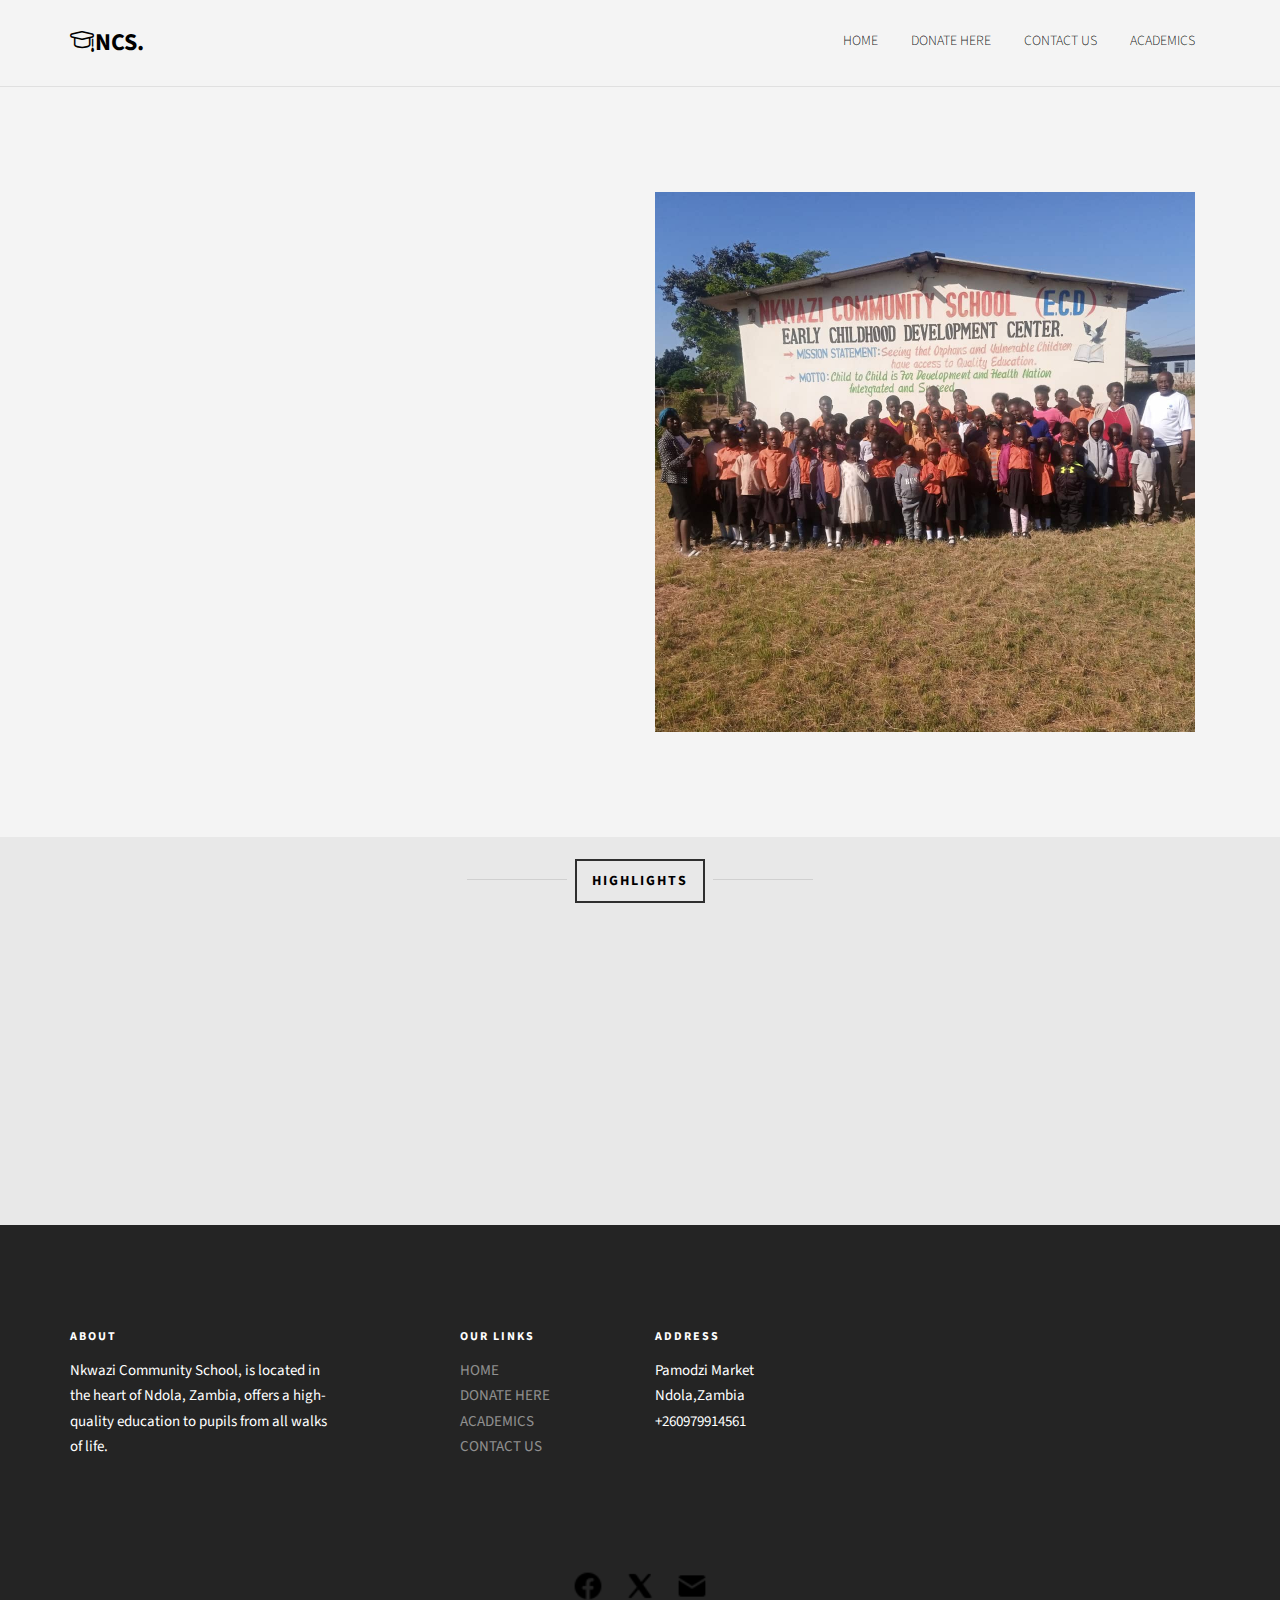
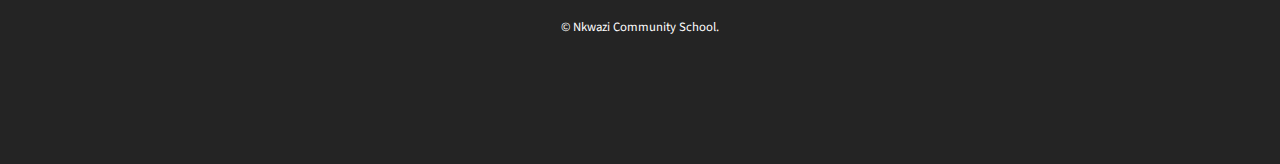
==== about.html @ 25831ce0 "Update about.html" ====
<!DOCTYPE HTML>
<html>
	<head>
	<meta charset="utf-8">
	<meta http-equiv="X-UA-Compatible" content="IE=edge">
	<title>about us</title>
	<meta name="viewport" content="width=device-width, initial-scale=1">
	<meta name="description" content="" />
	<meta name="keywords" content=" html5, css3, mobile first, responsive" />
	<meta name="author" content="" />

	

  	<!-- Facebook and Twitter integration -->
	<meta property="og:title" content=""/>
	<meta property="og:image" content=""/>
	<meta property="og:url" content=""/>
	<meta property="og:site_name" content=""/>
	<meta property="og:description" content=""/>
	<meta name="twitter:title" content="" />
	<meta name="twitter:image" content="" />
	<meta name="twitter:url" content="" />
	<meta name="twitter:card" content="" />

	<link href="https://fonts.googleapis.com/css?family=Source+Sans+Pro:300,400,600,700" rel="stylesheet">
	<link href="https://fonts.googleapis.com/css?family=Roboto+Slab:300,400" rel="stylesheet">
	
	<!-- Animate.css -->
	<link rel="stylesheet" href="animate.css">
	<!-- Icomoon Icon Fonts-->
	<link rel="stylesheet" href="icomoon.css">
	<!-- Bootstrap  -->
	<link rel="stylesheet" href="bootstrap.css">

	<!-- Magnific Popup -->
	<link rel="stylesheet" href="magnific-popup.css">

	<!-- Owl Carousel  -->
	<link rel="stylesheet" href="owl.carousel.min.css">
	<link rel="stylesheet" href="owl.theme.default.min.css">

	<!-- Flexslider  -->
	<link rel="stylesheet" href="flexslider.css">

	

	<!-- Theme style  -->
	<link rel="stylesheet" href="style.css">

	<!-- Modernizr JS -->
	<script src="modernizr-2.6.2.min.js"></script>
	<!-- FOR IE9 below -->
	<!--[if lt IE 9]>
	<script src="js/respond.min.js"></script>
	<![endif]-->

	</head>
	<body>
		
	<div class="fh5co-loader"></div>
	
	<div id="page">
	<nav class="fh5co-nav" role="navigation">
		<div class="top">
			<div class="container">
				<div class="row">
					<div class="col-xs-12 text-right">
						
				</div>
			</div>
		</div>
		<div class="top-menu">
			<div class="container">
				<div class="row">
					<div class="col-xs-2">
						<div id="fh5co-logo"><a href="index.html"><i class="icon-study"></i>NCS<span>.</span></a></div>
					</div>
					<div class="col-xs-10 text-right menu-1">
						<ul>
							<li><a href="index.html">HOME</a></li>
							<li><a href="">DONATE HERE</a></li>
							<li><a href="contact.html">CONTACT US</a></li>
							<li><a href="academics.html">ACADEMICS</a></li>
							
								</ul>
							
					</div>
				</div>
				
			</div>
		</div>
	</nav>
	
			

	<div id="fh5co-about">
		<div class="container">
			<div class="col-md-6 animate-box">
				<h2>Welcome</h2>
				<p>Nkwazi Community School, is located in the heart of Ndola, Zambia, offers a high-quality education to pupils from all walks of life.</p>
				<p></p>
				<p></p>
			</div>
			<div class="col-md-6">
				<img class="img-responsive" src="IMG-20230902-WA0065.jpg" alt="">
			</div>
		</div>
	</div>
	
				
			</div>
		</div>
	</div>

	
		</div>
	</div>

	<div id="fh5co-gallery" class="fh5co-bg-section">
		<div class="row text-center">
			<h2><span>Highlights</span></h2>
		</div>
		<div class="row">
			<div class="col-md-3 col-padded">
				<a href="#" class="gallery" style="background-image: url(images/project-5.jpg);"></a>
			</div>
			<div class="col-md-3 col-padded">
				<a href="#" class="gallery" style="background-image: url(images/project-2.jpg);"></a>
			</div>
			<div class="col-md-3 col-padded">
				<a href="#" class="gallery" style="background-image: url(images/project-3.jpg);"></a>
			</div>
			<div class="col-md-3 col-padded">
				<a href="#" class="gallery" style="background-image: url(images/project-4.jpg);"></a>
			</div>
		</div>
	</div>

	<footer id="fh5co-footer" role="contentinfo" style="background-image: url(images/img_bg_4.jpg);">
		<div class="overlay"></div>
		<div class="container">
			<div class="row row-pb-md">
				<div class="col-md-3 fh5co-widget">
					<h3>About</h3>
					<p>Nkwazi Community School, is located in the heart of Ndola, Zambia, offers a high-quality education to pupils from all walks of life.</p>
				</div>
				

				<div class="col-md-2 col-sm-4 col-xs-6 col-md-push-1 fh5co-widget">
					<h3>Our Links</h3>
					<ul class="fh5co-footer-links">
						<li><a href="index.html">HOME</a></li>
						<li><a href="#">DONATE HERE</a></li>
						<li><a href="academics.html">ACADEMICS</a></li>
				                 <li><a href="contact.html">CONTACT US</a></li>
						
					</ul>
				</div>

				<div class="col-md-2 col-sm-4 col-xs-6 col-md-push-1 fh5co-widget">
					<h3>Address</h3>
					<p>Pamodzi Market<br>Ndola,Zambia<br>+260979914561</p>
				</div>
                           </div>
			</div>
		       <div class="social-links">
			<a href="https://www.facebook.com/yourschool"><img src="icons8-facebook-24.png" alt="Facebook" width="32" height="32"></a>
<a href="https://www.twitter.com/yourschool"><img src="icons8-twitterx-24.png" alt="Twitter" width="32" height="32"></a>
			 <a href="mailto:nkwazicommunityschcenter@gmail.com"><img src="icons8-email-24.png" alt="Email" width="32" height="32"></a>	
	      
		       </div>
		
			<div class="row copyright">
				<div class="col-md-12 text-center">
					<p>
						<small class="block">&copy; Nkwazi Community School.</small> 
				
					</p>
				</div>
			</div>

	</div>
		
   
	</footer>
	</div>

	<div class="gototop js-top">
		<a href="#" class="js-gotop"><i class="icon-arrow-up"></i></a>
	</div>
	
	<!-- jQuery -->
	<script src="jquery.min.js"></script>
	<!-- jQuery Easing -->
	<script src="jquery.easing.1.3.js"></script>
	<!-- Bootstrap -->
	<script src="bootstrap.min.js"></script>
	<!-- Waypoints -->
	<script src="jquery.waypoints.min.js"></script>
	<!-- Stellar Parallax -->
	<script src="jquery.stellar.min.js"></script>
	<!-- Carousel -->
	<script src="owl.carousel.min.js"></script>
	<!-- Flexslider -->
	<script src="jquery.flexslider-min.js"></script>
	<!-- countTo -->
	<script src="jquery.countTo.js"></script>
	<!-- Magnific Popup -->
	<script src="jquery.magnific-popup.min.js"></script>
	<script src="magnific-popup-options.js"></script>
	<!-- Count Down -->
	<script src="simplyCountdown.js"></script>
	<!-- Main -->
	<script src="main.js"></script>
	<script>
    var d = new Date(new Date().getTime() + 1000 * 120 * 120 * 2000);

    // default example
    simplyCountdown('.simply-countdown-one', {
        year: d.getFullYear(),
        month: d.getMonth() + 1,
        day: d.getDate()
    });

    //jQuery example
    $('#simply-countdown-losange').simplyCountdown({
        year: d.getFullYear(),
        month: d.getMonth() + 1,
        day: d.getDate(),
        enableUtc: false
    });
	</script>
	</body>
</html>
---- icomoon.css ----
@font-face {
  font-family: 'icomoon';
  src:  url('icomoon.eot?6py85u');
  src:  url('icomoon.eot?6py85u#iefix') format('embedded-opentype'),
    url('icomoon.ttf?6py85u') format('truetype'),
    url('icomoon.woff?6py85u') format('woff'),
    url('icomoon.svg?6py85u#icomoon') format('svg');
  font-weight: normal;
  font-style: normal;
}

[class^="icon-"], [class*=" icon-"] {
  /* use !important to prevent issues with browser extensions that change fonts */
  font-family: 'icomoon' !important;
  speak: none;
  font-style: normal;
  font-weight: normal;
  font-variant: normal;
  text-transform: none;
  line-height: 1;

  /* Better Font Rendering =========== */
  -webkit-font-smoothing: antialiased;
  -moz-osx-font-smoothing: grayscale;
}

.icon-times:before {
  content: "\e930";
}
.icon-tick:before {
  content: "\e931";
}
.icon-plus:before {
  content: "\e932";
}
.icon-minus:before {
  content: "\e933";
}
.icon-equals:before {
  content: "\e934";
}
.icon-divide:before {
  content: "\e935";
}
.icon-chevron-right:before {
  content: "\e936";
}
.icon-chevron-left:before {
  content: "\e937";
}
.icon-arrow-right-thick:before {
  content: "\e938";
}
.icon-arrow-left-thick:before {
  content: "\e939";
}
.icon-th-small:before {
  content: "\e93a";
}
.icon-th-menu:before {
  content: "\e93b";
}
.icon-th-list:before {
  content: "\e93c";
}
.icon-th-large:before {
  content: "\e93d";
}
.icon-home:before {
  content: "\e93e";
}
.icon-arrow-forward:before {
  content: "\e93f";
}
.icon-arrow-back:before {
  content: "\e940";
}
.icon-rss:before {
  content: "\e941";
}
.icon-location:before {
  content: "\e942";
}
.icon-link:before {
  content: "\e943";
}
.icon-image:before {
  content: "\e944";
}
.icon-arrow-up-thick:before {
  content: "\e945";
}
.icon-arrow-down-thick:before {
  content: "\e946";
}
.icon-starburst:before {
  content: "\e947";
}
.icon-starburst-outline:before {
  content: "\e948";
}
.icon-star3:before {
  content: "\e949";
}
.icon-flow-children:before {
  content: "\e94a";
}
.icon-export:before {
  content: "\e94b";
}
.icon-delete2:before {
  content: "\e94c";
}
.icon-delete-outline:before {
  content: "\e94d";
}
.icon-cloud-storage:before {
  content: "\e94e";
}
.icon-wi-fi:before {
  content: "\e94f";
}
.icon-heart:before {
  content: "\e950";
}
.icon-flash:before {
  content: "\e951";
}
.icon-cancel:before {
  content: "\e952";
}
.icon-backspace:before {
  content: "\e953";
}
.icon-attachment:before {
  content: "\e954";
}
.icon-arrow-move:before {
  content: "\e955";
}
.icon-warning:before {
  content: "\e956";
}
.icon-user:before {
  content: "\e957";
}
.icon-radar:before {
  content: "\e958";
}
.icon-lock-open:before {
  content: "\e959";
}
.icon-lock-closed:before {
  content: "\e95a";
}
.icon-location-arrow:before {
  content: "\e95b";
}
.icon-info:before {
  content: "\e95c";
}
.icon-user-delete:before {
  content: "\e95d";
}
.icon-user-add:before {
  content: "\e95e";
}
.icon-media-pause:before {
  content: "\e95f";
}
.icon-group:before {
  content: "\e960";
}
.icon-chart-pie:before {
  content: "\e961";
}
.icon-chart-line:before {
  content: "\e962";
}
.icon-chart-bar:before {
  content: "\e963";
}
.icon-chart-area:before {
  content: "\e964";
}
.icon-video:before {
  content: "\e965";
}
.icon-point-of-interest:before {
  content: "\e966";
}
.icon-infinity:before {
  content: "\e967";
}
.icon-globe:before {
  content: "\e968";
}
.icon-eye:before {
  content: "\e969";
}
.icon-cog:before {
  content: "\e96a";
}
.icon-camera:before {
  content: "\e96b";
}
.icon-upload:before {
  content: "\e96c";
}
.icon-scissors:before {
  content: "\e96d";
}
.icon-refresh:before {
  content: "\e96e";
}
.icon-pin:before {
  content: "\e96f";
}
.icon-key:before {
  content: "\e970";
}
.icon-info-large:before {
  content: "\e971";
}
.icon-eject:before {
  content: "\e972";
}
.icon-download:before {
  content: "\e973";
}
.icon-zoom:before {
  content: "\e974";
}
.icon-zoom-out:before {
  content: "\e975";
}
.icon-zoom-in:before {
  content: "\e976";
}
.icon-sort-numerically:before {
  content: "\e977";
}
.icon-sort-alphabetically:before {
  content: "\e978";
}
.icon-input-checked:before {
  content: "\e979";
}
.icon-calender:before {
  content: "\e97a";
}
.icon-world2:before {
  content: "\e97b";
}
.icon-notes:before {
  content: "\e97c";
}
.icon-code:before {
  content: "\e97d";
}
.icon-arrow-sync:before {
  content: "\e97e";
}
.icon-arrow-shuffle:before {
  content: "\e97f";
}
.icon-arrow-repeat:before {
  content: "\e980";
}
.icon-arrow-minimise:before {
  content: "\e981";
}
.icon-arrow-maximise:before {
  content: "\e982";
}
.icon-arrow-loop:before {
  content: "\e983";
}
.icon-anchor:before {
  content: "\e984";
}
.icon-spanner:before {
  content: "\e985";
}
.icon-puzzle:before {
  content: "\e986";
}
.icon-power:before {
  content: "\e987";
}
.icon-plane:before {
  content: "\e988";
}
.icon-pi:before {
  content: "\e989";
}
.icon-phone:before {
  content: "\e98a";
}
.icon-microphone2:before {
  content: "\e98b";
}
.icon-media-rewind:before {
  content: "\e98c";
}
.icon-flag:before {
  content: "\e98d";
}
.icon-adjust-brightness:before {
  content: "\e98e";
}
.icon-waves:before {
  content: "\e98f";
}
.icon-social-twitter:before {
  content: "\e990";
}
.icon-social-facebook:before {
  content: "\e991";
}
.icon-social-dribbble:before {
  content: "\e992";
}
.icon-media-stop:before {
  content: "\e993";
}
.icon-media-record:before {
  content: "\e994";
}
.icon-media-play:before {
  content: "\e995";
}
.icon-media-fast-forward:before {
  content: "\e996";
}
.icon-media-eject:before {
  content: "\e997";
}
.icon-social-vimeo:before {
  content: "\e998";
}
.icon-social-tumbler:before {
  content: "\e999";
}
.icon-social-skype:before {
  content: "\e99a";
}
.icon-social-pinterest:before {
  content: "\e99b";
}
.icon-social-linkedin:before {
  content: "\e99c";
}
.icon-social-last-fm:before {
  content: "\e99d";
}
.icon-social-github:before {
  content: "\e99e";
}
.icon-social-flickr:before {
  content: "\e99f";
}
.icon-at:before {
  content: "\e9a0";
}
.icon-times-outline:before {
  content: "\e9a1";
}
.icon-plus-outline:before {
  content: "\e9a2";
}
.icon-minus-outline:before {
  content: "\e9a3";
}
.icon-tick-outline:before {
  content: "\e9a4";
}
.icon-th-large-outline:before {
  content: "\e9a5";
}
.icon-equals-outline:before {
  content: "\e9a6";
}
.icon-divide-outline:before {
  content: "\e9a7";
}
.icon-chevron-right-outline:before {
  content: "\e9a8";
}
.icon-chevron-left-outline:before {
  content: "\e9a9";
}
.icon-arrow-right-outline:before {
  content: "\e9aa";
}
.icon-arrow-left-outline:before {
  content: "\e9ab";
}
.icon-th-small-outline:before {
  content: "\e9ac";
}
.icon-th-menu-outline:before {
  content: "\e9ad";
}
.icon-th-list-outline:before {
  content: "\e9ae";
}
.icon-news2:before {
  content: "\e9b1";
}
.icon-home-outline:before {
  content: "\e9b2";
}
.icon-arrow-up-outline:before {
  content: "\e9b3";
}
.icon-arrow-forward-outline:before {
  content: "\e9b4";
}
.icon-arrow-down-outline:before {
  content: "\e9b5";
}
.icon-arrow-back-outline:before {
  content: "\e9b6";
}
.icon-trash3:before {
  content: "\e9b7";
}
.icon-rss-outline:before {
  content: "\e9b8";
}
.icon-message:before {
  content: "\e9b9";
}
.icon-location-outline:before {
  content: "\e9ba";
}
.icon-link-outline:before {
  content: "\e9bb";
}
.icon-image-outline:before {
  content: "\e9bc";
}
.icon-export-outline:before {
  content: "\e9bd";
}
.icon-cross:before {
  content: "\e9be";
}
.icon-wi-fi-outline:before {
  content: "\e9bf";
}
.icon-star-outline:before {
  content: "\e9c0";
}
.icon-media-pause-outline:before {
  content: "\e9c1";
}
.icon-mail:before {
  content: "\e9c2";
}
.icon-heart-outline:before {
  content: "\e9c3";
}
.icon-flash-outline:before {
  content: "\e9c4";
}
.icon-cancel-outline:before {
  content: "\e9c5";
}
.icon-beaker:before {
  content: "\e9c6";
}
.icon-arrow-move-outline:before {
  content: "\e9c7";
}
.icon-watch2:before {
  content: "\e9c8";
}
.icon-warning-outline:before {
  content: "\e9c9";
}
.icon-time:before {
  content: "\e9ca";
}
.icon-radar-outline:before {
  content: "\e9cb";
}
.icon-lock-open-outline:before {
  content: "\e9cc";
}
.icon-location-arrow-outline:before {
  content: "\e9cd";
}
.icon-info-outline:before {
  content: "\e9ce";
}
.icon-backspace-outline:before {
  content: "\e9cf";
}
.icon-attachment-outline:before {
  content: "\e9d0";
}
.icon-user-outline:before {
  content: "\e9d1";
}
.icon-user-delete-outline:before {
  content: "\e9d2";
}
.icon-user-add-outline:before {
  content: "\e9d3";
}
.icon-lock-closed-outline:before {
  content: "\e9d4";
}
.icon-group-outline:before {
  content: "\e9d5";
}
.icon-chart-pie-outline:before {
  content: "\e9d6";
}
.icon-chart-line-outline:before {
  content: "\e9d7";
}
.icon-chart-bar-outline:before {
  content: "\e9d8";
}
.icon-chart-area-outline:before {
  content: "\e9d9";
}
.icon-video-outline:before {
  content: "\e9da";
}
.icon-point-of-interest-outline:before {
  content: "\e9db";
}
.icon-map:before {
  content: "\e9dc";
}
.icon-key-outline:before {
  content: "\e9dd";
}
.icon-infinity-outline:before {
  content: "\e9de";
}
.icon-globe-outline:before {
  content: "\e9df";
}
.icon-eye-outline:before {
  content: "\e9e0";
}
.icon-cog-outline:before {
  content: "\e9e1";
}
.icon-camera-outline:before {
  content: "\e9e2";
}
.icon-upload-outline:before {
  content: "\e9e3";
}
.icon-support:before {
  content: "\e9e4";
}
.icon-scissors-outline:before {
  content: "\e9e5";
}
.icon-refresh-outline:before {
  content: "\e9e6";
}
.icon-info-large-outline:before {
  content: "\e9e7";
}
.icon-eject-outline:before {
  content: "\e9e8";
}
.icon-download-outline:before {
  content: "\e9e9";
}
.icon-battery-mid:before {
  content: "\e9ea";
}
.icon-battery-low:before {
  content: "\e9eb";
}
.icon-battery-high:before {
  content: "\e9ec";
}
.icon-zoom-outline:before {
  content: "\e9ed";
}
.icon-zoom-out-outline:before {
  content: "\e9ee";
}
.icon-zoom-in-outline:before {
  content: "\e9ef";
}
.icon-tag3:before {
  content: "\e9f0";
}
.icon-tabs-outline:before {
  content: "\e9f1";
}
.icon-pin-outline:before {
  content: "\e9f2";
}
.icon-message-typing:before {
  content: "\e9f3";
}
.icon-directions:before {
  content: "\e9f4";
}
.icon-battery-full:before {
  content: "\e9f5";
}
.icon-battery-charge:before {
  content: "\e9f6";
}
.icon-pipette:before {
  content: "\e9f7";
}
.icon-pencil:before {
  content: "\e9f8";
}
.icon-folder:before {
  content: "\e9f9";
}
.icon-folder-delete:before {
  content: "\e9fa";
}
.icon-folder-add:before {
  content: "\e9fb";
}
.icon-edit:before {
  content: "\e9fc";
}
.icon-document:before {
  content: "\e9fd";
}
.icon-document-delete:before {
  content: "\e9fe";
}
.icon-document-add:before {
  content: "\e9ff";
}
.icon-brush:before {
  content: "\ea00";
}
.icon-thumbs-up:before {
  content: "\ea01";
}
.icon-thumbs-down:before {
  content: "\ea02";
}
.icon-pen:before {
  content: "\ea03";
}
.icon-sort-numerically-outline:before {
  content: "\ea04";
}
.icon-sort-alphabetically-outline:before {
  content: "\ea05";
}
.icon-social-last-fm-circular:before {
  content: "\ea06";
}
.icon-social-github-circular:before {
  content: "\ea07";
}
.icon-compass:before {
  content: "\ea08";
}
.icon-bookmark:before {
  content: "\ea09";
}
.icon-input-checked-outline:before {
  content: "\ea0a";
}
.icon-code-outline:before {
  content: "\ea0b";
}
.icon-calender-outline:before {
  content: "\ea0c";
}
.icon-business-card:before {
  content: "\ea0d";
}
.icon-arrow-up:before {
  content: "\ea0e";
}
.icon-arrow-sync-outline:before {
  content: "\ea0f";
}
.icon-arrow-right:before {
  content: "\ea10";
}
.icon-arrow-repeat-outline:before {
  content: "\ea11";
}
.icon-arrow-loop-outline:before {
  content: "\ea12";
}
.icon-arrow-left:before {
  content: "\ea13";
}
.icon-flow-switch:before {
  content: "\ea14";
}
.icon-flow-parallel:before {
  content: "\ea15";
}
.icon-flow-merge:before {
  content: "\ea16";
}
.icon-document-text:before {
  content: "\ea17";
}
.icon-clipboard:before {
  content: "\ea18";
}
.icon-calculator:before {
  content: "\ea19";
}
.icon-arrow-minimise-outline:before {
  content: "\ea1a";
}
.icon-arrow-maximise-outline:before {
  content: "\ea1b";
}
.icon-arrow-down:before {
  content: "\ea1c";
}
.icon-gift:before {
  content: "\ea1d";
}
.icon-film:before {
  content: "\ea1e";
}
.icon-database:before {
  content: "\ea1f";
}
.icon-bell:before {
  content: "\ea20";
}
.icon-anchor-outline:before {
  content: "\ea21";
}
.icon-adjust-contrast:before {
  content: "\ea22";
}
.icon-world-outline:before {
  content: "\ea23";
}
.icon-shopping-bag:before {
  content: "\ea24";
}
.icon-power-outline:before {
  content: "\ea25";
}
.icon-notes-outline:before {
  content: "\ea26";
}
.icon-device-tablet:before {
  content: "\ea27";
}
.icon-device-phone:before {
  content: "\ea28";
}
.icon-device-laptop:before {
  content: "\ea29";
}
.icon-device-desktop:before {
  content: "\ea2a";
}
.icon-briefcase:before {
  content: "\ea2b";
}
.icon-stopwatch:before {
  content: "\ea2c";
}
.icon-spanner-outline:before {
  content: "\ea2d";
}
.icon-puzzle-outline:before {
  content: "\ea2e";
}
.icon-printer:before {
  content: "\ea2f";
}
.icon-pi-outline:before {
  content: "\ea30";
}
.icon-lightbulb:before {
  content: "\ea31";
}
.icon-flag-outline:before {
  content: "\ea32";
}
.icon-contacts:before {
  content: "\ea33";
}
.icon-archive2:before {
  content: "\ea34";
}
.icon-weather-stormy:before {
  content: "\ea35";
}
.icon-weather-shower:before {
  content: "\ea36";
}
.icon-weather-partly-sunny:before {
  content: "\ea37";
}
.icon-weather-downpour:before {
  content: "\ea38";
}
.icon-weather-cloudy:before {
  content: "\ea39";
}
.icon-plane-outline:before {
  content: "\ea3a";
}
.icon-phone-outline:before {
  content: "\ea3b";
}
.icon-microphone-outline:before {
  content: "\ea3c";
}
.icon-weather-windy:before {
  content: "\ea3d";
}
.icon-weather-windy-cloudy:before {
  content: "\ea3e";
}
.icon-weather-sunny:before {
  content: "\ea3f";
}
.icon-weather-snow:before {
  content: "\ea40";
}
.icon-weather-night:before {
  content: "\ea41";
}
.icon-media-stop-outline:before {
  content: "\ea42";
}
.icon-media-rewind-outline:before {
  content: "\ea43";
}
.icon-media-record-outline:before {
  content: "\ea44";
}
.icon-media-play-outline:before {
  content: "\ea45";
}
.icon-media-fast-forward-outline:before {
  content: "\ea46";
}
.icon-media-eject-outline:before {
  content: "\ea47";
}
.icon-wine:before {
  content: "\ea48";
}
.icon-waves-outline:before {
  content: "\ea49";
}
.icon-ticket:before {
  content: "\ea4a";
}
.icon-tags:before {
  content: "\ea4b";
}
.icon-plug:before {
  content: "\ea4c";
}
.icon-headphones:before {
  content: "\ea4d";
}
.icon-credit-card:before {
  content: "\ea4e";
}
.icon-coffee:before {
  content: "\ea4f";
}
.icon-book:before {
  content: "\ea50";
}
.icon-beer:before {
  content: "\ea51";
}
.icon-volume2:before {
  content: "\ea52";
}
.icon-volume-up:before {
  content: "\ea53";
}
.icon-volume-mute:before {
  content: "\ea54";
}
.icon-volume-down:before {
  content: "\ea55";
}
.icon-social-vimeo-circular:before {
  content: "\ea56";
}
.icon-social-twitter-circular:before {
  content: "\ea57";
}
.icon-social-pinterest-circular:before {
  content: "\ea58";
}
.icon-social-linkedin-circular:before {
  content: "\ea59";
}
.icon-social-facebook-circular:before {
  content: "\ea5a";
}
.icon-social-dribbble-circular:before {
  content: "\ea5b";
}
.icon-tree:before {
  content: "\ea5c";
}
.icon-thermometer2:before {
  content: "\ea5d";
}
.icon-social-tumbler-circular:before {
  content: "\ea5e";
}
.icon-social-skype-outline:before {
  content: "\ea5f";
}
.icon-social-flickr-circular:before {
  content: "\ea60";
}
.icon-social-at-circular:before {
  content: "\ea61";
}
.icon-shopping-cart:before {
  content: "\ea62";
}
.icon-messages:before {
  content: "\ea63";
}
.icon-leaf:before {
  content: "\ea64";
}
.icon-feather:before {
  content: "\ea65";
}
.icon-eye2:before {
  content: "\e064";
}
.icon-paper-clip:before {
  content: "\e065";
}
.icon-mail5:before {
  content: "\e066";
}
.icon-toggle:before {
  content: "\e067";
}
.icon-layout:before {
  content: "\e068";
}
.icon-link2:before {
  content: "\e069";
}
.icon-bell2:before {
  content: "\e06a";
}
.icon-lock3:before {
  content: "\e06b";
}
.icon-unlock:before {
  content: "\e06c";
}
.icon-ribbon2:before {
  content: "\e06d";
}
.icon-image2:before {
  content: "\e06e";
}
.icon-signal:before {
  content: "\e06f";
}
.icon-target3:before {
  content: "\e070";
}
.icon-clipboard3:before {
  content: "\e071";
}
.icon-clock3:before {
  content: "\e072";
}
.icon-watch:before {
  content: "\e073";
}
.icon-air-play:before {
  content: "\e074";
}
.icon-camera3:before {
  content: "\e075";
}
.icon-video2:before {
  content: "\e076";
}
.icon-disc:before {
  content: "\e077";
}
.icon-printer3:before {
  content: "\e078";
}
.icon-monitor:before {
  content: "\e079";
}
.icon-server:before {
  content: "\e07a";
}
.icon-cog2:before {
  content: "\e07b";
}
.icon-heart3:before {
  content: "\e07c";
}
.icon-paragraph:before {
  content: "\e07d";
}
.icon-align-justify:before {
  content: "\e07e";
}
.icon-align-left:before {
  content: "\e07f";
}
.icon-align-center:before {
  content: "\e080";
}
.icon-align-right:before {
  content: "\e081";
}
.icon-book2:before {
  content: "\e082";
}
.icon-layers2:before {
  content: "\e083";
}
.icon-stack2:before {
  content: "\e084";
}
.icon-stack-2:before {
  content: "\e085";
}
.icon-paper:before {
  content: "\e086";
}
.icon-paper-stack:before {
  content: "\e087";
}
.icon-search3:before {
  content: "\e088";
}
.icon-zoom-in2:before {
  content: "\e089";
}
.icon-zoom-out2:before {
  content: "\e08a";
}
.icon-reply2:before {
  content: "\e08b";
}
.icon-circle-plus:before {
  content: "\e08c";
}
.icon-circle-minus:before {
  content: "\e08d";
}
.icon-circle-check:before {
  content: "\e08e";
}
.icon-circle-cross:before {
  content: "\e08f";
}
.icon-square-plus:before {
  content: "\e090";
}
.icon-square-minus:before {
  content: "\e091";
}
.icon-square-check:before {
  content: "\e092";
}
.icon-square-cross:before {
  content: "\e093";
}
.icon-microphone:before {
  content: "\e094";
}
.icon-record:before {
  content: "\e095";
}
.icon-skip-back:before {
  content: "\e096";
}
.icon-rewind:before {
  content: "\e097";
}
.icon-play4:before {
  content: "\e098";
}
.icon-pause3:before {
  content: "\e099";
}
.icon-stop3:before {
  content: "\e09a";
}
.icon-fast-forward:before {
  content: "\e09b";
}
.icon-skip-forward:before {
  content: "\e09c";
}
.icon-shuffle2:before {
  content: "\e09d";
}
.icon-repeat:before {
  content: "\e09e";
}
.icon-folder2:before {
  content: "\e09f";
}
.icon-umbrella:before {
  content: "\e0a0";
}
.icon-moon:before {
  content: "\e0a1";
}
.icon-thermometer:before {
  content: "\e0a2";
}
.icon-drop:before {
  content: "\e0a3";
}
.icon-sun2:before {
  content: "\e0a4";
}
.icon-cloud3:before {
  content: "\e0a5";
}
.icon-cloud-upload2:before {
  content: "\e0a6";
}
.icon-cloud-download2:before {
  content: "\e0a7";
}
.icon-upload4:before {
  content: "\e0a8";
}
.icon-download4:before {
  content: "\e0a9";
}
.icon-location3:before {
  content: "\e0aa";
}
.icon-location-2:before {
  content: "\e0ab";
}
.icon-map3:before {
  content: "\e0ac";
}
.icon-battery:before {
  content: "\e0ad";
}
.icon-head:before {
  content: "\e0ae";
}
.icon-briefcase3:before {
  content: "\e0af";
}
.icon-speech-bubble:before {
  content: "\e0b0";
}
.icon-anchor2:before {
  content: "\e0b1";
}
.icon-globe2:before {
  content: "\e0b2";
}
.icon-box:before {
  content: "\e0b3";
}
.icon-reload:before {
  content: "\e0b4";
}
.icon-share3:before {
  content: "\e0b5";
}
.icon-marquee:before {
  content: "\e0b6";
}
.icon-marquee-plus:before {
  content: "\e0b7";
}
.icon-marquee-minus:before {
  content: "\e0b8";
}
.icon-tag:before {
  content: "\e0b9";
}
.icon-power2:before {
  content: "\e0ba";
}
.icon-command2:before {
  content: "\e0bb";
}
.icon-alt:before {
  content: "\e0bc";
}
.icon-esc:before {
  content: "\e0bd";
}
.icon-bar-graph:before {
  content: "\e0be";
}
.icon-bar-graph-2:before {
  content: "\e0bf";
}
.icon-pie-graph:before {
  content: "\e0c0";
}
.icon-star:before {
  content: "\e0c1";
}
.icon-arrow-left3:before {
  content: "\e0c2";
}
.icon-arrow-right3:before {
  content: "\e0c3";
}
.icon-arrow-up3:before {
  content: "\e0c4";
}
.icon-arrow-down3:before {
  content: "\e0c5";
}
.icon-volume:before {
  content: "\e0c6";
}
.icon-mute:before {
  content: "\e0c7";
}
.icon-content-right:before {
  content: "\e100";
}
.icon-content-left:before {
  content: "\e101";
}
.icon-grid2:before {
  content: "\e102";
}
.icon-grid-2:before {
  content: "\e103";
}
.icon-columns:before {
  content: "\e104";
}
.icon-loader:before {
  content: "\e105";
}
.icon-bag:before {
  content: "\e106";
}
.icon-ban:before {
  content: "\e107";
}
.icon-flag3:before {
  content: "\e108";
}
.icon-trash:before {
  content: "\e109";
}
.icon-expand2:before {
  content: "\e110";
}
.icon-contract:before {
  content: "\e111";
}
.icon-maximize:before {
  content: "\e112";
}
.icon-minimize:before {
  content: "\e113";
}
.icon-plus2:before {
  content: "\e114";
}
.icon-minus2:before {
  content: "\e115";
}
.icon-check:before {
  content: "\e116";
}
.icon-cross2:before {
  content: "\e117";
}
.icon-move:before {
  content: "\e118";
}
.icon-delete:before {
  content: "\e119";
}
.icon-menu5:before {
  content: "\e120";
}
.icon-archive:before {
  content: "\e121";
}
.icon-inbox:before {
  content: "\e122";
}
.icon-outbox:before {
  content: "\e123";
}
.icon-file:before {
  content: "\e124";
}
.icon-file-add:before {
  content: "\e125";
}
.icon-file-subtract:before {
  content: "\e126";
}
.icon-help:before {
  content: "\e127";
}
.icon-open:before {
  content: "\e128";
}
.icon-ellipsis:before {
  content: "\e129";
}
.icon-heart4:before {
  content: "\e900";
}
.icon-cloud4:before {
  content: "\e901";
}
.icon-star2:before {
  content: "\e902";
}
.icon-tv2:before {
  content: "\e903";
}
.icon-sound:before {
  content: "\e904";
}
.icon-video3:before {
  content: "\e905";
}
.icon-trash2:before {
  content: "\e906";
}
.icon-user2:before {
  content: "\e907";
}
.icon-key3:before {
  content: "\e908";
}
.icon-search4:before {
  content: "\e909";
}
.icon-settings:before {
  content: "\e90a";
}
.icon-camera4:before {
  content: "\e90b";
}
.icon-tag2:before {
  content: "\e90c";
}
.icon-lock4:before {
  content: "\e90d";
}
.icon-bulb:before {
  content: "\e90e";
}
.icon-pen2:before {
  content: "\e90f";
}
.icon-diamond:before {
  content: "\e910";
}
.icon-display2:before {
  content: "\e911";
}
.icon-location4:before {
  content: "\e912";
}
.icon-eye3:before {
  content: "\e913";
}
.icon-bubble3:before {
  content: "\e914";
}
.icon-stack3:before {
  content: "\e915";
}
.icon-cup:before {
  content: "\e916";
}
.icon-phone3:before {
  content: "\e917";
}
.icon-news:before {
  content: "\e918";
}
.icon-mail6:before {
  content: "\e919";
}
.icon-like:before {
  content: "\e91a";
}
.icon-photo:before {
  content: "\e91b";
}
.icon-note:before {
  content: "\e91c";
}
.icon-clock4:before {
  content: "\e91d";
}
.icon-paperplane:before {
  content: "\e91e";
}
.icon-params:before {
  content: "\e91f";
}
.icon-banknote:before {
  content: "\e920";
}
.icon-data:before {
  content: "\e921";
}
.icon-music2:before {
  content: "\e922";
}
.icon-megaphone2:before {
  content: "\e923";
}
.icon-study:before {
  content: "\e924";
}
.icon-lab2:before {
  content: "\e925";
}
.icon-food:before {
  content: "\e926";
}
.icon-t-shirt:before {
  content: "\e927";
}
.icon-fire2:before {
  content: "\e928";
}
.icon-clip:before {
  content: "\e929";
}
.icon-shop:before {
  content: "\e92a";
}
.icon-calendar3:before {
  content: "\e92b";
}
.icon-wallet2:before {
  content: "\e92c";
}
.icon-vynil:before {
  content: "\e92d";
}
.icon-truck2:before {
  content: "\e92e";
}
.icon-world:before {
  content: "\e92f";
}
.icon-spinner6:before {
  content: "\e9af";
}
.icon-spinner7:before {
  content: "\e9b0";
}
.icon-amazon:before {
  content: "\eab7";
}
.icon-google:before {
  content: "\eab8";
}
.icon-google2:before {
  content: "\eab9";
}
.icon-google3:before {
  content: "\eaba";
}
.icon-google-plus:before {
  content: "\eabb";
}
.icon-google-plus2:before {
  content: "\eabc";
}
.icon-google-plus3:before {
  content: "\eabd";
}
.icon-hangouts:before {
  content: "\eabe";
}
.icon-google-drive:before {
  content: "\eabf";
}
.icon-facebook2:before {
  content: "\eac0";
}
.icon-facebook22:before {
  content: "\eac1";
}
.icon-instagram:before {
  content: "\eac2";
}
.icon-whatsapp:before {
  content: "\eac3";
}
.icon-spotify:before {
  content: "\eac4";
}
.icon-telegram:before {
  content: "\eac5";
}
.icon-twitter2:before {
  content: "\eac6";
}
.icon-vine:before {
  content: "\eac7";
}
.icon-vk:before {
  content: "\eac8";
}
.icon-renren:before {
  content: "\eac9";
}
.icon-sina-weibo:before {
  content: "\eaca";
}
.icon-rss2:before {
  content: "\eacb";
}
.icon-rss22:before {
  content: "\eacc";
}
.icon-youtube:before {
  content: "\eacd";
}
.icon-youtube2:before {
  content: "\eace";
}
.icon-twitch:before {
  content: "\eacf";
}
.icon-vimeo:before {
  content: "\ead0";
}
.icon-vimeo2:before {
  content: "\ead1";
}
.icon-lanyrd:before {
  content: "\ead2";
}
.icon-flickr:before {
  content: "\ead3";
}
.icon-flickr2:before {
  content: "\ead4";
}
.icon-flickr3:before {
  content: "\ead5";
}
.icon-flickr4:before {
  content: "\ead6";
}
.icon-dribbble2:before {
  content: "\ead7";
}
.icon-behance:before {
  content: "\ead8";
}
.icon-behance2:before {
  content: "\ead9";
}
.icon-deviantart:before {
  content: "\eada";
}
.icon-500px:before {
  content: "\eadb";
}
.icon-steam:before {
  content: "\eadc";
}
.icon-steam2:before {
  content: "\eadd";
}
.icon-dropbox:before {
  content: "\eade";
}
.icon-onedrive:before {
  content: "\eadf";
}
.icon-github:before {
  content: "\eae0";
}
.icon-npm:before {
  content: "\eae1";
}
.icon-basecamp:before {
  content: "\eae2";
}
.icon-trello:before {
  content: "\eae3";
}
.icon-wordpress:before {
  content: "\eae4";
}
.icon-joomla:before {
  content: "\eae5";
}
.icon-ello:before {
  content: "\eae6";
}
.icon-blogger:before {
  content: "\eae7";
}
.icon-blogger2:before {
  content: "\eae8";
}
.icon-tumblr2:before {
  content: "\eae9";
}
.icon-tumblr22:before {
  content: "\eaea";
}
.icon-yahoo:before {
  content: "\eaeb";
}
.icon-yahoo2:before {
  content: "\eaec";
}
.icon-tux:before {
  content: "\eaed";
}
.icon-appleinc:before {
  content: "\eaee";
}
.icon-finder:before {
  content: "\eaef";
}
.icon-android:before {
  content: "\eaf0";
}
.icon-windows:before {
  content: "\eaf1";
}
.icon-windows8:before {
  content: "\eaf2";
}
.icon-soundcloud:before {
  content: "\eaf3";
}
.icon-soundcloud2:before {
  content: "\eaf4";
}
.icon-skype:before {
  content: "\eaf5";
}
.icon-reddit:before {
  content: "\eaf6";
}
.icon-hackernews:before {
  content: "\eaf7";
}
.icon-wikipedia:before {
  content: "\eaf8";
}
.icon-linkedin2:before {
  content: "\eaf9";
}
.icon-linkedin22:before {
  content: "\eafa";
}
.icon-lastfm:before {
  content: "\eafb";
}
.icon-lastfm2:before {
  content: "\eafc";
}
.icon-delicious:before {
  content: "\eafd";
}
.icon-stumbleupon:before {
  content: "\eafe";
}
.icon-stumbleupon2:before {
  content: "\eaff";
}
.icon-stackoverflow:before {
  content: "\eb00";
}
.icon-pinterest:before {
  content: "\eb01";
}
.icon-pinterest2:before {
  content: "\eb02";
}
.icon-xing:before {
  content: "\eb03";
}
.icon-xing2:before {
  content: "\eb04";
}
.icon-flattr:before {
  content: "\eb05";
}
.icon-foursquare:before {
  content: "\eb06";
}
.icon-yelp:before {
  content: "\eb07";
}
.icon-paypal:before {
  content: "\eb08";
}
.icon-chrome:before {
  content: "\eb09";
}
.icon-firefox:before {
  content: "\eb0a";
}
.icon-IE:before {
  content: "\eb0b";
}
.icon-edge:before {
  content: "\eb0c";
}
.icon-safari:before {
  content: "\eb0d";
}
.icon-opera:before {
  content: "\eb0e";
}
.icon-file-pdf:before {
  content: "\eb0f";
}
.icon-file-openoffice:before {
  content: "\eb10";
}
.icon-file-word:before {
  content: "\eb11";
}
.icon-file-excel:before {
  content: "\eb12";
}
.icon-libreoffice:before {
  content: "\eb13";
}
.icon-html-five:before {
  content: "\eb14";
}
.icon-html-five2:before {
  content: "\eb15";
}
.icon-css3:before {
  content: "\eb16";
}
.icon-git:before {
  content: "\eb17";
}
.icon-codepen:before {
  content: "\eb18";
}
.icon-svg:before {
  content: "\eb19";
}
.icon-IcoMoon:before {
  content: "\eb1a";
}
---- style.css ----
/* Center content on desktop */
.container {
  margin: 0 auto;
}

/* Center map on desktop */
#map {
  margin: 0 auto;
}

/* Center content on mobile */
@media (max-width: 767px) {
  .container {
    width: 100%;
  }

  /* Center map on mobile */
  #map {
    width: 100%;
  }
}


#map {

height: 500px;

width: 100%;

}


#map {
  margin-left: 0;
  margin-right: 0;
}


#fh5co-course-categories {
  text-align: center;
}

.social-links {
  margin-bottom: 15px; /* This will add 10px of margin below the social links */
}


.social-links {
  display: flex;
  justify-content: center;
}

.social-links a {
  margin: 0 10px;
}





@font-face {
  font-family: 'icomoon';
  src: url("../fonts/icomoon/icomoon.eot?srf3rx");
  src: url("../fonts/icomoon/icomoon.eot?srf3rx#iefix") format("embedded-opentype"), url("../fonts/icomoon/icomoon.ttf?srf3rx") format("truetype"), url("../fonts/icomoon/icomoon.woff?srf3rx") format("woff"), url("../fonts/icomoon/icomoon.svg?srf3rx#icomoon") format("svg");
  font-weight: normal;
  font-style: normal;
}
/* =======================================================
*
* 	Template Style 
*
* ======================================================= */
body {
  font-family: "Source Sans Pro", Arial, sans-serif;
  font-weight: 400;
  font-size: 15px;
  line-height: 1.7;
  color: #828282;
  background: #f4f4f4;
}

#page {
  position: relative;
  overflow-x: hidden;
  width: 100%;
  height: 100%;
  -webkit-transition: 0.5s;
  -o-transition: 0.5s;
  transition: 0.5s;
}
.offcanvas #page {
  overflow: hidden;
  position: absolute;
}
.offcanvas #page:after {
  -webkit-transition: 2s;
  -o-transition: 2s;
  transition: 2s;
  position: absolute;
  top: 0;
  right: 0;
  bottom: 0;
  left: 0;
  z-index: 101;
  background: rgba(0, 0, 0, 0.7);
  content: "";
}

a {
  color: #2D6CDF;
  -webkit-transition: 0.5s;
  -o-transition: 0.5s;
  transition: 0.5s;
}
a:hover, a:active, a:focus {
  color: #2D6CDF;
  outline: none;
  text-decoration: none;
}

p {
  margin-bottom: 20px;
}

h1, h2, h3, h4, h5, h6, figure {
  color: #000;
  font-family: "Roboto Slab", serif;
  font-weight: 400;
  margin: 0 0 20px 0;
}

::-webkit-selection {
  color: #fff;
  background: #2D6CDF;
}

::-moz-selection {
  color: #fff;
  background: #2D6CDF;
}

::selection {
  color: #fff;
  background: #2D6CDF;
}

.fh5co-nav {
  width: 100%;
  padding: 0;
  z-index: 1001;
}
.fh5co-nav .top-menu {
  padding: 22px 0;
}
.fh5co-nav .top {
  border-bottom: 1px solid rgba(0, 0, 0, 0.08);
  padding: 0px 0;
  margin-bottom: 0;
}
.fh5co-nav .top .num, .fh5co-nav .top .fh5co-social, .fh5co-nav .top .site {
  display: inline-block;
  margin: 0;
  padding: 5px 12px;
}
@media screen and (max-width: 768px) {
  .fh5co-nav .top .num, .fh5co-nav .top .fh5co-social, .fh5co-nav .top .site {
    padding: 5px 10px;
  }
}
.fh5co-nav .top .site {
  float: left;
  font-weight: 300;
  margin-top: 0px;
  border-left: 1px solid rgba(0, 0, 0, 0.08);
  border-right: 1px solid rgba(0, 0, 0, 0.08);
}
@media screen and (max-width: 480px) {
  .fh5co-nav .top .site {
    display: none;
  }
}
.fh5co-nav .top .num {
  color: rgba(0, 0, 0, 0.6);
  font-size: 13px;
  letter-spacing: 0px;
  border-left: 1px solid rgba(0, 0, 0, 0.08);
}
.fh5co-nav .top .fh5co-social {
  margin: 0;
  border-left: 1px solid rgba(0, 0, 0, 0.08);
  border-right: 1px solid rgba(0, 0, 0, 0.08);
}
.fh5co-nav .top .fh5co-social li {
  font-size: 14px;
  display: inline-block;
}
.fh5co-nav .top .fh5co-social li a {
  padding: 7px 7px;
}
.fh5co-nav .top .fh5co-social li a i {
  font-size: 14px;
}
.fh5co-nav #fh5co-logo {
  font-size: 24px;
  margin: 0;
  padding: 0;
  text-transform: uppercase;
  font-weight: bold;
  font-weight: 700;
  font-family: "Source Sans Pro", Arial, sans-serif;
}
.fh5co-nav #fh5co-logo a {
  color: #000;
  position: relative;
  padding-left: 25px;
}
.fh5co-nav #fh5co-logo a span {
  color: #000;
}
.fh5co-nav #fh5co-logo a i {
  position: absolute;
  top: 5px;
  left: 0;
}
@media screen and (max-width: 768px) {
  .fh5co-nav .menu-1 {
    display: none;
  }
}
.fh5co-nav ul {
  padding: 0;
  margin: 5px 0 0 0;
}
.fh5co-nav ul li {
  padding: 0;
  margin: 0;
  list-style: none;
  display: inline;
  font-weight: 300;
}
.fh5co-nav ul li a {
  font-size: 14px;
  padding: 30px 15px;
  color: rgba(0, 0, 0, 0.9);
  -webkit-transition: 0.5s;
  -o-transition: 0.5s;
  transition: 0.5s;
}
.fh5co-nav ul li a:hover, .fh5co-nav ul li a:focus, .fh5co-nav ul li a:active {
  color: black;
}
.fh5co-nav ul li.has-dropdown {
  position: relative;
}
.fh5co-nav ul li.has-dropdown .dropdown {
  width: 140px;
  -webkit-box-shadow: 0px 14px 33px -9px rgba(0, 0, 0, 0.75);
  -moz-box-shadow: 0px 14px 33px -9px rgba(0, 0, 0, 0.75);
  box-shadow: 0px 14px 33px -9px rgba(0, 0, 0, 0.75);
  z-index: 1002;
  visibility: hidden;
  opacity: 0;
  position: absolute;
  top: 40px;
  left: 0;
  text-align: left;
  background: #000;
  padding: 20px;
  -webkit-border-radius: 4px;
  -moz-border-radius: 4px;
  -ms-border-radius: 4px;
  border-radius: 4px;
  -webkit-transition: 0s;
  -o-transition: 0s;
  transition: 0s;
}
.fh5co-nav ul li.has-dropdown .dropdown:before {
  bottom: 100%;
  left: 40px;
  border: solid transparent;
  content: " ";
  height: 0;
  width: 0;
  position: absolute;
  pointer-events: none;
  border-bottom-color: #000;
  border-width: 8px;
  margin-left: -8px;
}
.fh5co-nav ul li.has-dropdown .dropdown li {
  display: block;
  margin-bottom: 7px;
}
.fh5co-nav ul li.has-dropdown .dropdown li:last-child {
  margin-bottom: 0;
}
.fh5co-nav ul li.has-dropdown .dropdown li a {
  padding: 2px 0;
  display: block;
  color: #999999;
  line-height: 1.2;
  text-transform: none;
  font-size: 13px;
  letter-spacing: 0;
}
.fh5co-nav ul li.has-dropdown .dropdown li a:hover {
  color: #fff;
}
.fh5co-nav ul li.has-dropdown:hover a, .fh5co-nav ul li.has-dropdown:focus a {
  color: #000;
}
.fh5co-nav ul li.btn-cta a {
  padding: 30px 0px !important;
  color: #fff;
}
.fh5co-nav ul li.btn-cta a span {
  background: #2d6cdf;
  padding: 4px 10px;
  display: -moz-inline-stack;
  display: inline-block;
  zoom: 1;
  *display: inline;
  -webkit-transition: 0.3s;
  -o-transition: 0.3s;
  transition: 0.3s;
  -webkit-border-radius: 1;
  -moz-border-radius: 1;
  -ms-border-radius: 1;
  border-radius: 1;
}
.fh5co-nav ul li.btn-cta a:hover span {
  -webkit-box-shadow: 0px 14px 20px -9px rgba(0, 0, 0, 0.75);
  -moz-box-shadow: 0px 14px 20px -9px rgba(0, 0, 0, 0.75);
  box-shadow: 0px 14px 20px -9px rgba(0, 0, 0, 0.75);
}
.fh5co-nav ul li.active > a {
  font-weight: 400;
}

#fh5co-hero {
  min-height: 630px;
  height: 630px;
  background: #fff url(../images/loader.gif) no-repeat center center;
}
#fh5co-hero .btn {
  font-size: 24px;
}
#fh5co-hero .btn.btn-primary {
  padding: 14px 30px !important;
}
#fh5co-hero .flexslider {
  border: none;
  z-index: 1;
  margin-bottom: 0;
}
#fh5co-hero .flexslider .slides {
  position: relative;
  overflow: hidden;
}
#fh5co-hero .flexslider .slides li {
  background-repeat: no-repeat;
  background-size: cover;
  background-position: bottom center;
  min-height: 630px;
  height: 630px;
  position: relative;
}
#fh5co-hero .flexslider .slides li:after {
  position: absolute;
  top: 0;
  bottom: 0;
  left: 0;
  right: 0;
  content: '';
  background: rgba(0, 0, 0, 0.4);
  z-index: 1;
}
#fh5co-hero .flexslider .flex-control-nav {
  bottom: 40px;
  z-index: 1000;
}
#fh5co-hero .flexslider .flex-control-nav li a {
  background: rgba(255, 255, 255, 0.2);
  box-shadow: none;
  width: 12px;
  height: 12px;
  cursor: pointer;
}
#fh5co-hero .flexslider .flex-control-nav li a.flex-active {
  cursor: pointer;
  background: rgba(255, 255, 255, 0.7);
}
#fh5co-hero .flexslider .flex-direction-nav {
  display: none;
}
#fh5co-hero .flexslider .slider-text {
  display: table;
  opacity: 0;
  min-height: 630px;
  height: 630px;
  z-index: 9;
}
#fh5co-hero .flexslider .slider-text > .slider-text-inner {
  display: table-cell;
  vertical-align: middle;
  min-height: 700px;
}
#fh5co-hero .flexslider .slider-text > .slider-text-inner h1, #fh5co-hero .flexslider .slider-text > .slider-text-inner h2 {
  margin: 0;
  padding: 0;
  color: white;
}
#fh5co-hero .flexslider .slider-text > .slider-text-inner h1 {
  margin-bottom: 20px;
  font-size: 40px;
  line-height: 1.3;
  font-weight: 300;
}
@media screen and (max-width: 768px) {
  #fh5co-hero .flexslider .slider-text > .slider-text-inner h1 {
    font-size: 30px;
  }
}
#fh5co-hero .flexslider .slider-text > .slider-text-inner h2 {
  font-size: 20px;
  line-height: 1.5;
  margin-bottom: 30px;
  font-family: "Source Sans Pro", Arial, sans-serif;
}
#fh5co-hero .flexslider .slider-text > .slider-text-inner h2 a {
  color: rgba(255, 255, 255, 0.5);
}
#fh5co-hero .flexslider .slider-text > .slider-text-inner .btn {
  padding: 18px 30px !important;
  color: #fff;
  border: none !important;
  font-size: 12px;
  font-weight: 700;
  text-transform: uppercase;
  letter-spacing: 2px;
}
#fh5co-hero .flexslider .slider-text > .slider-text-inner .btn:hover {
  background: #2D6CDF !important;
  -webkit-box-shadow: 0px 14px 30px -15px rgba(0, 0, 0, 0.75) !important;
  -moz-box-shadow: 0px 14px 30px -15px rgba(0, 0, 0, 0.75) !important;
  box-shadow: 0px 14px 30px -15px rgba(0, 0, 0, 0.75) !important;
}
#fh5co-hero .flexslider .slider-text > .slider-text-inner .fh5co-lead {
  font-size: 20px;
  color: #fff;
}
#fh5co-hero .flexslider .slider-text > .slider-text-inner .fh5co-lead .icon-heart {
  color: #d9534f;
}

.fh5co-bg-section {
  background: #e8e8e8;
}

#fh5co-course-categories,
#fh5co-counter,
#fh5co-course,
#fh5co-register,
#fh5co-pricing,
#fh5co-testimonial,
#fh5co-blog,
#fh5co-about,
#fh5co-staff,
#fh5co-contact,
#fh5co-footer {
  padding: 7em 0;
  clear: both;
}
@media screen and (max-width: 768px) {
  #fh5co-course-categories,
  #fh5co-counter,
  #fh5co-course,
  #fh5co-register,
  #fh5co-pricing,
  #fh5co-testimonial,
  #fh5co-blog,
  #fh5co-about,
  #fh5co-staff,
  #fh5co-contact,
  #fh5co-footer {
    padding: 3em 0;
  }
}

.services {
  width: 95%;
  margin: 0 auto;
  margin-bottom: 40px;
  position: relative;
  -webkit-transition: 0.3s;
  -o-transition: 0.3s;
  transition: 0.3s;
}
.services h3 {
  font-size: 18px;
  font-weight: 400;
}
.services h3 a {
  color: #000;
}
.services .icon {
  width: 90px;
  height: 90px;
  background: rgba(0, 0, 0, 0.04);
  display: table;
  text-align: center;
  margin: 0 auto;
  margin-bottom: 30px;
  -webkit-border-radius: 50%;
  -moz-border-radius: 50%;
  -ms-border-radius: 50%;
  border-radius: 50%;
  -webkit-transition: 0.3s;
  -o-transition: 0.3s;
  transition: 0.3s;
}
@media screen and (max-width: 992px) {
  .services .icon {
    margin: 0 auto 30px auto;
  }
}
.services .icon i {
  display: table-cell;
  vertical-align: middle;
  font-size: 40px;
  line-height: 40px;
  color: #000;
  -webkit-transition: 0.3s;
  -o-transition: 0.3s;
  transition: 0.3s;
}
.services:hover .icon, .services:focus .icon {
  background: #2D6CDF;
}
.services:hover .icon i, .services:focus .icon i {
  color: #fff;
}

.fh5co-counters {
  padding: 7em 0;
  background-size: cover;
  background-attachment: fixed;
  background-position: center center;
  position: relative;
}
.fh5co-counters .overlay {
  position: absolute;
  top: 0;
  bottom: 0;
  left: 0;
  right: 0;
  content: '';
  background: rgba(0, 0, 0, 0.5);
}
.fh5co-counters .counter-wrap {
  border: 1px solid red !important;
}
.fh5co-counters .fh5co-counter {
  font-size: 44px;
  display: block;
  color: white;
  font-family: "Roboto Slab", serif;
  width: 100%;
  font-weight: 400;
  margin-bottom: .1em;
}
.fh5co-counters .fh5co-counter-label {
  color: rgba(255, 255, 255, 0.8);
  font-size: 16px;
  margin-bottom: 2em;
  display: block;
  font-family: "Roboto Slab", serif;
}
.fh5co-counters .icon i {
  font-size: 45px;
  color: #fff;
}

.course {
  display: -webkit-box;
  display: -moz-box;
  display: -ms-flexbox;
  display: -webkit-flex;
  display: flex;
  flex-wrap: wrap;
  -webkit-flex-wrap: wrap;
  -moz-flex-wrap: wrap;
  margin-bottom: 30px;
}
.course .desc, .course .course-img {
  width: 50%;
  display: inline-block;
}
@media screen and (max-width: 768px) {
  .course .desc, .course .course-img {
    width: 100%;
  }
}
.course .course-img {
  background-size: cover;
  background-position: center center;
  background-repeat: no-repeat;
  position: relative;
  -webkit-transition: 0.3s;
  -o-transition: 0.3s;
  transition: 0.3s;
}
@media screen and (max-width: 768px) {
  .course .course-img {
    height: 270px;
  }
}
.course .desc {
  padding: 1.7em;
  background: #fafafa;
}
.course .desc h3 {
  font-size: 18px;
  font-weight: 400;
}
.course .desc h3 a {
  color: #000;
}
.course .desc .date {
  display: block;
  margin-bottom: 20px;
  font-size: 14px;
}
.course .desc .btn-course {
  border: 2px solid rgba(0, 0, 0, 0.8) !important;
  background: transparent;
  color: rgba(0, 0, 0, 0.8) !important;
  font-size: 12px;
  text-transform: uppercase;
  font-weight: 700;
  letter-spacing: 1px;
  padding: 11px 15px !important;
  -webkit-border-radius: 0;
  -moz-border-radius: 0;
  -ms-border-radius: 0;
  border-radius: 0;
}
.course .desc .btn-course:hover {
  background: rgba(0, 0, 0, 0.8) !important;
  color: white !important;
}
.course:hover .course-img {
  -webkit-box-shadow: inset -70px 0px 77px 11px rgba(0, 0, 0, 0.74);
  -moz-box-shadow: inset -70px 0px 77px 11px rgba(0, 0, 0, 0.74);
  box-shadow: inset -70px 0px 77px 11px rgba(0, 0, 0, 0.74);
}

.fh5co-social-icons {
  margin: 0;
  padding: 0;
}
.fh5co-social-icons li {
  margin: 0;
  padding: 0;
  list-style: none;
  display: -moz-inline-stack;
  display: inline-block;
  zoom: 1;
  *display: inline;
}
.fh5co-social-icons li a {
  display: -moz-inline-stack;
  display: inline-block;
  zoom: 1;
  *display: inline;
  color: #2D6CDF;
  padding-left: 10px;
  padding-right: 10px;
}
.fh5co-social-icons li a i {
  font-size: 20px;
}

.fh5co-contact-info ul {
  padding: 0;
  margin: 0;
}
.fh5co-contact-info ul li {
  padding: 0 0 0 40px;
  margin: 0 0 30px 0;
  list-style: none;
  position: relative;
  color: rgba(0, 0, 0, 0.8);
}
.fh5co-contact-info ul li:before {
  color: rgba(0, 0, 0, 0.8);
  position: absolute;
  left: 0;
  top: .05em;
  font-family: 'icomoon';
  speak: none;
  font-style: normal;
  font-weight: normal;
  font-variant: normal;
  text-transform: none;
  line-height: 1;
  /* Better Font Rendering =========== */
  -webkit-font-smoothing: antialiased;
  -moz-osx-font-smoothing: grayscale;
}
.fh5co-contact-info ul li.address:before {
  font-size: 30px;
  content: "\e9dc";
}
.fh5co-contact-info ul li.phone:before {
  font-size: 23px;
  content: "\ea3b";
}
.fh5co-contact-info ul li.email:before {
  font-size: 23px;
  content: "\e91e";
}
.fh5co-contact-info ul li.url:before {
  font-size: 23px;
  content: "\e9df";
}
.fh5co-contact-info ul li a {
  color: rgba(0, 0, 0, 0.8);
}

.fh5co-heading {
  margin-bottom: 5em;
}
.fh5co-heading h2 {
  font-size: 24px;
  margin-bottom: 20px;
  line-height: 1.5;
  color: #000;
  text-transform: uppercase;
  position: relative;
}
.fh5co-heading h2:after {
  position: absolute;
  top: 40px;
  left: 0;
  right: 0;
  bottom: 0;
  content: '';
  width: 50px;
  height: 1px;
  margin: 0 auto;
  background: rgba(0, 0, 0, 0.08);
}
.fh5co-heading p {
  font-size: 14px;
}

#fh5co-testimonial {
  background: #1F5F8B;
  position: relative;
}
#fh5co-testimonial .overlay {
  position: absolute;
  top: 0;
  bottom: 0;
  left: 0;
  right: 0;
  content: '';
  background: rgba(31, 95, 139, 0.7);
}
#fh5co-testimonial .testimony-slide {
  text-align: center;
  position: relative;
  color: #fff !important;
}
#fh5co-testimonial .testimony-slide span {
  font-size: 14px;
  text-transform: uppercase;
  letter-spacing: 1px;
  font-weight: 700;
  display: block;
}
#fh5co-testimonial .testimony-slide span small {
  font-size: 11px;
  font-weight: 300;
  letter-spacing: 3px;
}
#fh5co-testimonial .testimony-slide .user {
  display: block;
  width: 100px;
  height: 100px;
  background-size: cover;
  background-position: center center;
  background-repeat: no-repeat;
  position: relative;
  margin: 0 auto;
  margin-bottom: 10px;
  -webkit-border-radius: 50%;
  -moz-border-radius: 50%;
  -ms-border-radius: 50%;
  border-radius: 50%;
}
#fh5co-testimonial .testimony-slide blockquote {
  border: none;
  margin: 30px auto;
  width: 70%;
  position: relative;
  padding: 0;
}
@media screen and (max-width: 768px) {
  #fh5co-testimonial .testimony-slide blockquote {
    width: 85%;
  }
}
#fh5co-testimonial .arrow-thumb {
  position: absolute;
  top: 40%;
  display: block;
  width: 100%;
}
#fh5co-testimonial .arrow-thumb a {
  font-size: 32px;
  color: #dadada;
}
#fh5co-testimonial .arrow-thumb a:hover, #fh5co-testimonial .arrow-thumb a:focus, #fh5co-testimonial .arrow-thumb a:active {
  text-decoration: none;
}
#fh5co-testimonial .owl-theme .owl-dots .owl-dot span {
  background: rgba(255, 255, 255, 0.3) !important;
}
#fh5co-testimonial .owl-theme .owl-dots .active span {
  background: white !important;
}
#fh5co-testimonial .fh5co-heading {
  margin-bottom: 3em;
}
#fh5co-testimonial .fh5co-heading h2 {
  color: #fff;
  margin-bottom: 20px !important;
}
#fh5co-testimonial .fh5co-heading h2:after {
  background: transparent !important;
}
#fh5co-testimonial .fh5co-heading p {
  color: rgba(255, 255, 255, 0.5);
}
#fh5co-testimonial .fh5co-heading span {
  padding: 7px 15px;
  position: relative;
}
#fh5co-testimonial .fh5co-heading span:before {
  position: absolute;
  top: 24px;
  left: -40px;
  content: '';
  width: 40px;
  height: 1px;
  background: white;
}
#fh5co-testimonial .fh5co-heading span:after {
  position: absolute;
  top: 24px;
  right: -40px;
  content: '';
  width: 40px;
  height: 1px;
  background: white;
}

.wrap-price {
  padding: 2em 4em;
}

.pricing__feature-list {
  width: 100%;
  float: left;
}
.pricing__feature-list li {
  margin-bottom: 10px;
}

.pricing__item {
  width: 100%;
  float: left;
  clear: both;
}
@media screen and (max-width: 768px) {
  .pricing__item {
    margin-bottom: 30px;
  }
}

.fh5co-event {
  position: relative;
  padding-left: 120px;
  width: 100%;
  float: left;
  margin-bottom: 30px;
}
.fh5co-event .date {
  position: absolute;
  top: 0;
  left: 0;
  width: 100px;
  height: 100px;
  background: rgba(0, 0, 0, 0.03);
  display: table;
  -webkit-border-radius: 50%;
  -moz-border-radius: 50%;
  -ms-border-radius: 50%;
  border-radius: 50%;
}
.fh5co-event .date span {
  display: table-cell;
  vertical-align: middle;
  height: 100px;
  width: 100px;
  font-weight: 700;
  font-size: 20px;
  line-height: 24px;
}
.fh5co-event h3 {
  font-size: 20px;
  margin-bottom: 20px;
  line-height: 1.5;
}
.fh5co-event h3 a {
  color: black;
}

.fh5co-blog {
  margin-bottom: 30px;
  width: 100%;
  float: left;
}
@media screen and (max-width: 768px) {
  .fh5co-blog {
    width: 100%;
  }
}
.fh5co-blog .blog-img-holder {
  display: block;
  background-size: cover;
  background-position: top center;
  background-repeat: no-repeat;
  position: relative;
  height: 270px;
}
.fh5co-blog .blog-text {
  position: relative;
  background: rgba(0, 0, 0, 0.03);
  width: 100%;
  padding: 30px;
  float: left;
}
.fh5co-blog .blog-text span {
  font-size: 12px;
  text-transform: uppercase;
  letter-spacing: 2px;
  font-weight: 700;
  display: inline-block;
  margin-bottom: 20px;
}
.fh5co-blog .blog-text span.comment {
  float: right;
}
.fh5co-blog .blog-text span.comment a {
  color: rgba(0, 0, 0, 0.3);
}
.fh5co-blog .blog-text span.comment a i {
  padding-left: 7px;
}
.fh5co-blog .blog-text h3 {
  font-size: 20px;
  margin-bottom: 20px;
  line-height: 1.5;
}
.fh5co-blog .blog-text h3 a {
  color: black;
}
.fh5co-blog .blog-text .btn-blog {
  background: transparent;
  border: 2px solid rgba(0, 0, 0, 0.8);
  color: rgba(0, 0, 0, 0.8);
  -webkit-border-radius: 0;
  -moz-border-radius: 0;
  -ms-border-radius: 0;
  border-radius: 0;
}
.fh5co-blog .blog-text .btn-blog:hover {
  color: #fff !important;
}

#fh5co-register {
  background-size: cover;
  background-position: center center;
  background-repeat: no-repeat;
  position: relative;
}
#fh5co-register .overlay {
  position: absolute;
  top: 0;
  left: 0;
  right: 0;
  bottom: 0;
  content: '';
  background: rgba(0, 0, 0, 0.5);
}
#fh5co-register h2, #fh5co-register h3, #fh5co-register p {
  color: #fff;
}
#fh5co-register .btn-reg {
  background: transparent;
  border: 2px solid #fff;
  font-size: 12px;
  text-transform: uppercase;
  letter-spacing: 2px;
  font-weight: 700;
  -webkit-border-radius: 0;
  -moz-border-radius: 0;
  -ms-border-radius: 0;
  border-radius: 0;
}

.simply-countdown {
  /* The countdown */
  margin-top: 3em;
  margin-bottom: 3em;
}

.simply-countdown > .simply-section {
  /* coutndown blocks */
  display: inline-block;
  width: 120px;
  height: 120px;
  background: rgba(0, 0, 0, 0.2);
  margin: 0 5px;
  position: relative;
  border: 2px solid #fff;
  -webkit-border-radius: 50%;
  -moz-border-radius: 50%;
  -ms-border-radius: 50%;
  border-radius: 50%;
}

.simply-countdown > .simply-section > div {
  /* countdown block inner div */
  display: table-cell;
  vertical-align: middle;
  height: 115px;
  width: 120px;
}

.simply-countdown > .simply-section .simply-amount,
.simply-countdown > .simply-section .simply-word {
  display: block;
  color: white;
  /* amounts and words */
}

.simply-countdown > .simply-section .simply-amount {
  font-size: 40px;
  /* amounts */
}

.simply-countdown > .simply-section .simply-word {
  color: rgba(255, 255, 255, 0.9);
  text-transform: uppercase;
  font-size: 12px;
  letter-spacing: 2px;
  font-weight: 700;
  /* words */
}

.staff {
  width: 100%;
  float: left;
  display: block;
  margin-bottom: 40px;
}
.staff .staff-img {
  width: 100%;
  float: left;
  background-size: cover;
  background-position: center center;
  background-repeat: no-repeat;
  position: relative;
  height: 300px;
  margin-bottom: 20px;
  display: table;
}
.staff .staff-img:before {
  opacity: 0;
  position: absolute;
  top: 0;
  left: 0;
  right: 0;
  bottom: 0;
  content: '';
  background: rgba(255, 255, 255, 0.9);
  -webkit-transition: 0.3s;
  -o-transition: 0.3s;
  transition: 0.3s;
}
.staff .staff-img .fh5co-social {
  opacity: 0;
  display: table-cell;
  vertical-align: middle;
  height: 300px;
  margin: 0;
  padding: 0;
  font-size: 14px;
  -webkit-transition: -webkit-transform 0.3s, opacity 0.3s;
  transition: transform 0.3s, opacity 0.3s;
  -webkit-transform: translate3d(0, -15px, 0);
  transform: translate3d(0, -15px, 0);
}
.staff .staff-img .fh5co-social li {
  display: inline-block;
  padding: 0 7px;
}
.staff h3 {
  font-size: 18px;
}
.staff h3 a {
  color: #000;
}
.staff span {
  display: block;
  margin-bottom: 10px;
  font-size: 12px;
}
.staff:hover .staff-img:before {
  opacity: 1;
}
.staff:hover .staff-img .fh5co-social {
  opacity: 1;
  -webkit-transform: translate3d(0, 0, 0);
  transform: translate3d(0, 0, 0);
}

#fh5co-gallery {
  padding-top: 2.5em;
}
#fh5co-gallery h2 {
  font-size: 14px;
  text-transform: uppercase;
  margin-bottom: 2.5em;
  font-family: "Source Sans Pro", Arial, sans-serif;
  font-weight: 700;
  letter-spacing: 2px;
}
#fh5co-gallery h2 span {
  border: 2px solid rgba(0, 0, 0, 0.8);
  padding: 10px 15px;
  position: relative;
}
#fh5co-gallery h2 span:before, #fh5co-gallery h2 span:after {
  position: absolute;
  top: 18px;
  bottom: 0;
  content: '';
  width: 100px;
  height: 1px;
  background: rgba(0, 0, 0, 0.1);
}
#fh5co-gallery h2 span:before {
  lett: 0;
  margin-left: -125px;
}
#fh5co-gallery h2 span:after {
  right: 0;
  margin-right: -110px;
}

.gallery {
  display: block;
  background-size: cover;
  background-position: center center;
  background-repeat: no-repeat;
  position: relative;
  height: 300px;
}
.gallery:hover {
  -webkit-box-shadow: inset 0px 0px 124px 11px rgba(0, 0, 0, 0.74);
  -moz-box-shadow: inset 0px 0px 124px 11px rgba(0, 0, 0, 0.74);
  box-shadow: inset 0px 0px 124px 11px rgba(0, 0, 0, 0.74);
}

#fh5co-footer {
  background: #efefef;
  background-size: cover;
  background-position: center center;
  background-repeat: no-repeat;
  position: relative;
  color: #fff !important;
}
#fh5co-footer .overlay {
  position: absolute;
  top: 0;
  left: 0;
  right: 0;
  bottom: 0;
  background: rgba(0, 0, 0, 0.85);
  -webkit-transition: 0.5s;
  -o-transition: 0.5s;
  transition: 0.5s;
}
#fh5co-footer .fh5co-footer-links {
  padding: 0;
  margin: 0;
}
#fh5co-footer .fh5co-footer-links li {
  padding: 0;
  margin: 0;
  list-style: none;
}
#fh5co-footer .fh5co-footer-links li a {
  color: rgba(255, 255, 255, 0.5);
  text-decoration: none;
}
#fh5co-footer .fh5co-footer-links li a:hover {
  text-decoration: underline;
}
#fh5co-footer .fh5co-widget {
  margin-bottom: 30px;
}
@media screen and (max-width: 768px) {
  #fh5co-footer .fh5co-widget {
    text-align: left;
  }
}
#fh5co-footer .fh5co-widget h3 {
  margin-bottom: 15px;
  font-weight: bold;
  font-size: 12px;
  letter-spacing: 2px;
  text-transform: uppercase;
  font-family: "Source Sans Pro", Arial, sans-serif;
  color: #fff;
}
#fh5co-footer .copyright .block {
  display: block;
}
#fh5co-footer .copyright .block a {
  color: rgba(255, 255, 255, 0.5);
}

#map {
  width: 100%;
  height: 500px;
  position: relative;
}
@media screen and (max-width: 768px) {
  #map {
    height: 200px;
  }
}

#fh5co-offcanvas {
  position: absolute;
  z-index: 1901;
  width: 270px;
  background: black;
  top: 0;
  right: 0;
  top: 0;
  bottom: 0;
  padding: 75px 40px 40px 40px;
  overflow-y: auto;
  display: none;
  -moz-transform: translateX(270px);
  -webkit-transform: translateX(270px);
  -ms-transform: translateX(270px);
  -o-transform: translateX(270px);
  transform: translateX(270px);
  -webkit-transition: 0.5s;
  -o-transition: 0.5s;
  transition: 0.5s;
}
@media screen and (max-width: 768px) {
  #fh5co-offcanvas {
    display: block;
  }
}
.offcanvas #fh5co-offcanvas {
  -moz-transform: translateX(0px);
  -webkit-transform: translateX(0px);
  -ms-transform: translateX(0px);
  -o-transform: translateX(0px);
  transform: translateX(0px);
}
#fh5co-offcanvas a {
  color: rgba(255, 255, 255, 0.5);
}
#fh5co-offcanvas a:hover {
  color: rgba(255, 255, 255, 0.8);
}
#fh5co-offcanvas ul {
  padding: 0;
  margin: 0;
}
#fh5co-offcanvas ul li {
  padding: 0;
  margin: 0;
  list-style: none;
}
#fh5co-offcanvas ul li > ul {
  padding-left: 20px;
  display: none;
}
#fh5co-offcanvas ul li.offcanvas-has-dropdown > a {
  display: block;
  position: relative;
}
#fh5co-offcanvas ul li.offcanvas-has-dropdown > a:after {
  position: absolute;
  right: 0px;
  font-family: 'icomoon';
  speak: none;
  font-style: normal;
  font-weight: normal;
  font-variant: normal;
  text-transform: none;
  line-height: 1;
  /* Better Font Rendering =========== */
  -webkit-font-smoothing: antialiased;
  -moz-osx-font-smoothing: grayscale;
  content: "\ea1c";
  font-size: 20px;
  color: rgba(255, 255, 255, 0.2);
  -webkit-transition: 0.5s;
  -o-transition: 0.5s;
  transition: 0.5s;
}
#fh5co-offcanvas ul li.offcanvas-has-dropdown.active a:after {
  -webkit-transform: rotate(-180deg);
  -moz-transform: rotate(-180deg);
  -ms-transform: rotate(-180deg);
  -o-transform: rotate(-180deg);
  transform: rotate(-180deg);
}

.uppercase {
  font-size: 14px;
  color: #000;
  margin-bottom: 10px;
  font-weight: 700;
  text-transform: uppercase;
}

.gototop {
  position: fixed;
  bottom: 20px;
  right: 20px;
  z-index: 999;
  opacity: 0;
  visibility: hidden;
  -webkit-transition: 0.5s;
  -o-transition: 0.5s;
  transition: 0.5s;
}
.gototop.active {
  opacity: 1;
  visibility: visible;
}
.gototop a {
  width: 50px;
  height: 50px;
  display: table;
  background: rgba(0, 0, 0, 0.5);
  color: #fff;
  text-align: center;
  -webkit-border-radius: 4px;
  -moz-border-radius: 4px;
  -ms-border-radius: 4px;
  border-radius: 4px;
}
.gototop a i {
  height: 50px;
  display: table-cell;
  vertical-align: middle;
}
.gototop a:hover, .gototop a:active, .gototop a:focus {
  text-decoration: none;
  outline: none;
}

.fh5co-nav-toggle {
  width: 25px;
  height: 25px;
  cursor: pointer;
  text-decoration: none;
}
.fh5co-nav-toggle.active i::before, .fh5co-nav-toggle.active i::after {
  background: #444;
}
.fh5co-nav-toggle:hover, .fh5co-nav-toggle:focus, .fh5co-nav-toggle:active {
  outline: none;
  border-bottom: none !important;
}
.fh5co-nav-toggle i {
  position: relative;
  display: inline-block;
  width: 25px;
  height: 2px;
  color: #252525;
  font: bold 14px/.4 Helvetica;
  text-transform: uppercase;
  text-indent: -55px;
  background: #252525;
  transition: all .2s ease-out;
}
.fh5co-nav-toggle i::before, .fh5co-nav-toggle i::after {
  content: '';
  width: 25px;
  height: 2px;
  background: #252525;
  position: absolute;
  left: 0;
  transition: all .2s ease-out;
}
.fh5co-nav-toggle.fh5co-nav-white > i {
  color: #fff;
  background: #000;
}
.fh5co-nav-toggle.fh5co-nav-white > i::before, .fh5co-nav-toggle.fh5co-nav-white > i::after {
  background: #000;
}
.fh5co-nav-toggle.fh5co-nav-white.active > i {
  color: #fff;
  background: #000;
}
.fh5co-nav-toggle.fh5co-nav-white.active > i::before, .fh5co-nav-toggle.fh5co-nav-white.active > i::after {
  background: #fff;
}

.fh5co-nav-toggle i::before {
  top: -7px;
}

.fh5co-nav-toggle i::after {
  bottom: -7px;
}

.fh5co-nav-toggle:hover i::before {
  top: -10px;
}

.fh5co-nav-toggle:hover i::after {
  bottom: -10px;
}

.fh5co-nav-toggle.active i {
  background: transparent;
}

.fh5co-nav-toggle.active i::before {
  top: 0;
  -webkit-transform: rotateZ(45deg);
  -moz-transform: rotateZ(45deg);
  -ms-transform: rotateZ(45deg);
  -o-transform: rotateZ(45deg);
  transform: rotateZ(45deg);
}

.fh5co-nav-toggle.active i::after {
  bottom: 0;
  -webkit-transform: rotateZ(-45deg);
  -moz-transform: rotateZ(-45deg);
  -ms-transform: rotateZ(-45deg);
  -o-transform: rotateZ(-45deg);
  transform: rotateZ(-45deg);
}

.fh5co-nav-toggle {
  position: absolute;
  right: 0px;
  top: 55px;
  z-index: 21;
  padding: 6px 0 0 0;
  display: block;
  margin: 0 auto;
  display: none;
  height: 44px;
  width: 44px;
  z-index: 2001;
  border-bottom: none !important;
}
@media screen and (max-width: 768px) {
  .fh5co-nav-toggle {
    display: block;
  }
}

.btn {
  margin-right: 4px;
  margin-bottom: 4px;
  font-family: "Source Sans Pro", Arial, sans-serif;
  font-size: 16px;
  font-weight: 400;
  -webkit-border-radius: 30px;
  -moz-border-radius: 30px;
  -ms-border-radius: 30px;
  border-radius: 30px;
  -webkit-transition: 0.5s;
  -o-transition: 0.5s;
  transition: 0.5s;
  padding: 8px 20px;
}
.btn.btn-md {
  padding: 8px 20px !important;
}
.btn.btn-lg {
  padding: 18px 36px !important;
}
.btn:hover, .btn:active, .btn:focus {
  box-shadow: none !important;
  outline: none !important;
}

.btn-primary {
  background: #2D6CDF;
  color: #fff;
  border: 2px solid #2D6CDF;
}
.btn-primary:hover, .btn-primary:focus, .btn-primary:active {
  background: #437be2 !important;
  border-color: #437be2 !important;
}
.btn-primary.btn-outline {
  background: transparent;
  color: #2D6CDF;
  border: 2px solid #2D6CDF;
}
.btn-primary.btn-outline:hover, .btn-primary.btn-outline:focus, .btn-primary.btn-outline:active {
  background: #2D6CDF;
  color: #fff;
}

.btn-success {
  background: #5cb85c;
  color: #fff;
  border: 2px solid #5cb85c;
}
.btn-success:hover, .btn-success:focus, .btn-success:active {
  background: #4cae4c !important;
  border-color: #4cae4c !important;
}
.btn-success.btn-outline {
  background: transparent;
  color: #5cb85c;
  border: 2px solid #5cb85c;
}
.btn-success.btn-outline:hover, .btn-success.btn-outline:focus, .btn-success.btn-outline:active {
  background: #5cb85c;
  color: #fff;
}

.btn-info {
  background: #5bc0de;
  color: #fff;
  border: 2px solid #5bc0de;
}
.btn-info:hover, .btn-info:focus, .btn-info:active {
  background: #46b8da !important;
  border-color: #46b8da !important;
}
.btn-info.btn-outline {
  background: transparent;
  color: #5bc0de;
  border: 2px solid #5bc0de;
}
.btn-info.btn-outline:hover, .btn-info.btn-outline:focus, .btn-info.btn-outline:active {
  background: #5bc0de;
  color: #fff;
}

.btn-warning {
  background: #f0ad4e;
  color: #fff;
  border: 2px solid #f0ad4e;
}
.btn-warning:hover, .btn-warning:focus, .btn-warning:active {
  background: #eea236 !important;
  border-color: #eea236 !important;
}
.btn-warning.btn-outline {
  background: transparent;
  color: #f0ad4e;
  border: 2px solid #f0ad4e;
}
.btn-warning.btn-outline:hover, .btn-warning.btn-outline:focus, .btn-warning.btn-outline:active {
  background: #f0ad4e;
  color: #fff;
}

.btn-danger {
  background: #d9534f;
  color: #fff;
  border: 2px solid #d9534f;
}
.btn-danger:hover, .btn-danger:focus, .btn-danger:active {
  background: #d43f3a !important;
  border-color: #d43f3a !important;
}
.btn-danger.btn-outline {
  background: transparent;
  color: #d9534f;
  border: 2px solid #d9534f;
}
.btn-danger.btn-outline:hover, .btn-danger.btn-outline:focus, .btn-danger.btn-outline:active {
  background: #d9534f;
  color: #fff;
}

.btn-outline {
  background: none;
  border: 2px solid gray;
  font-size: 16px;
  -webkit-transition: 0.3s;
  -o-transition: 0.3s;
  transition: 0.3s;
}
.btn-outline:hover, .btn-outline:focus, .btn-outline:active {
  box-shadow: none;
}

.btn.with-arrow {
  position: relative;
  -webkit-transition: 0.3s;
  -o-transition: 0.3s;
  transition: 0.3s;
}
.btn.with-arrow i {
  visibility: hidden;
  opacity: 0;
  position: absolute;
  right: 0px;
  top: 50%;
  margin-top: -8px;
  -webkit-transition: 0.2s;
  -o-transition: 0.2s;
  transition: 0.2s;
}
.btn.with-arrow:hover {
  padding-right: 50px;
}
.btn.with-arrow:hover i {
  color: #fff;
  right: 18px;
  visibility: visible;
  opacity: 1;
}

.form-control {
  box-shadow: none;
  background: transparent;
  border: 2px solid rgba(0, 0, 0, 0.1);
  height: 54px;
  font-size: 14px;
  font-weight: 400;
}
.form-control:active, .form-control:focus {
  outline: none;
  box-shadow: none;
  border-color: #000;
}

.row-pb-md {
  padding-bottom: 4em !important;
}

.row-pb-sm {
  padding-bottom: 2em !important;
}

.fh5co-loader {
  position: fixed;
  left: 0px;
  top: 0px;
  width: 100%;
  height: 100%;
  z-index: 9999;
  background: url(../images/loader.gif) center no-repeat #fff;
}

.row-padded-mb {
  margin-bottom: 3em !important;
}

.col-padded {
  margin: 0 !important;
  padding: 0 !important;
}

.js .animate-box {
  opacity: 0;
}

/*# sourceMappingURL=style.css.map */
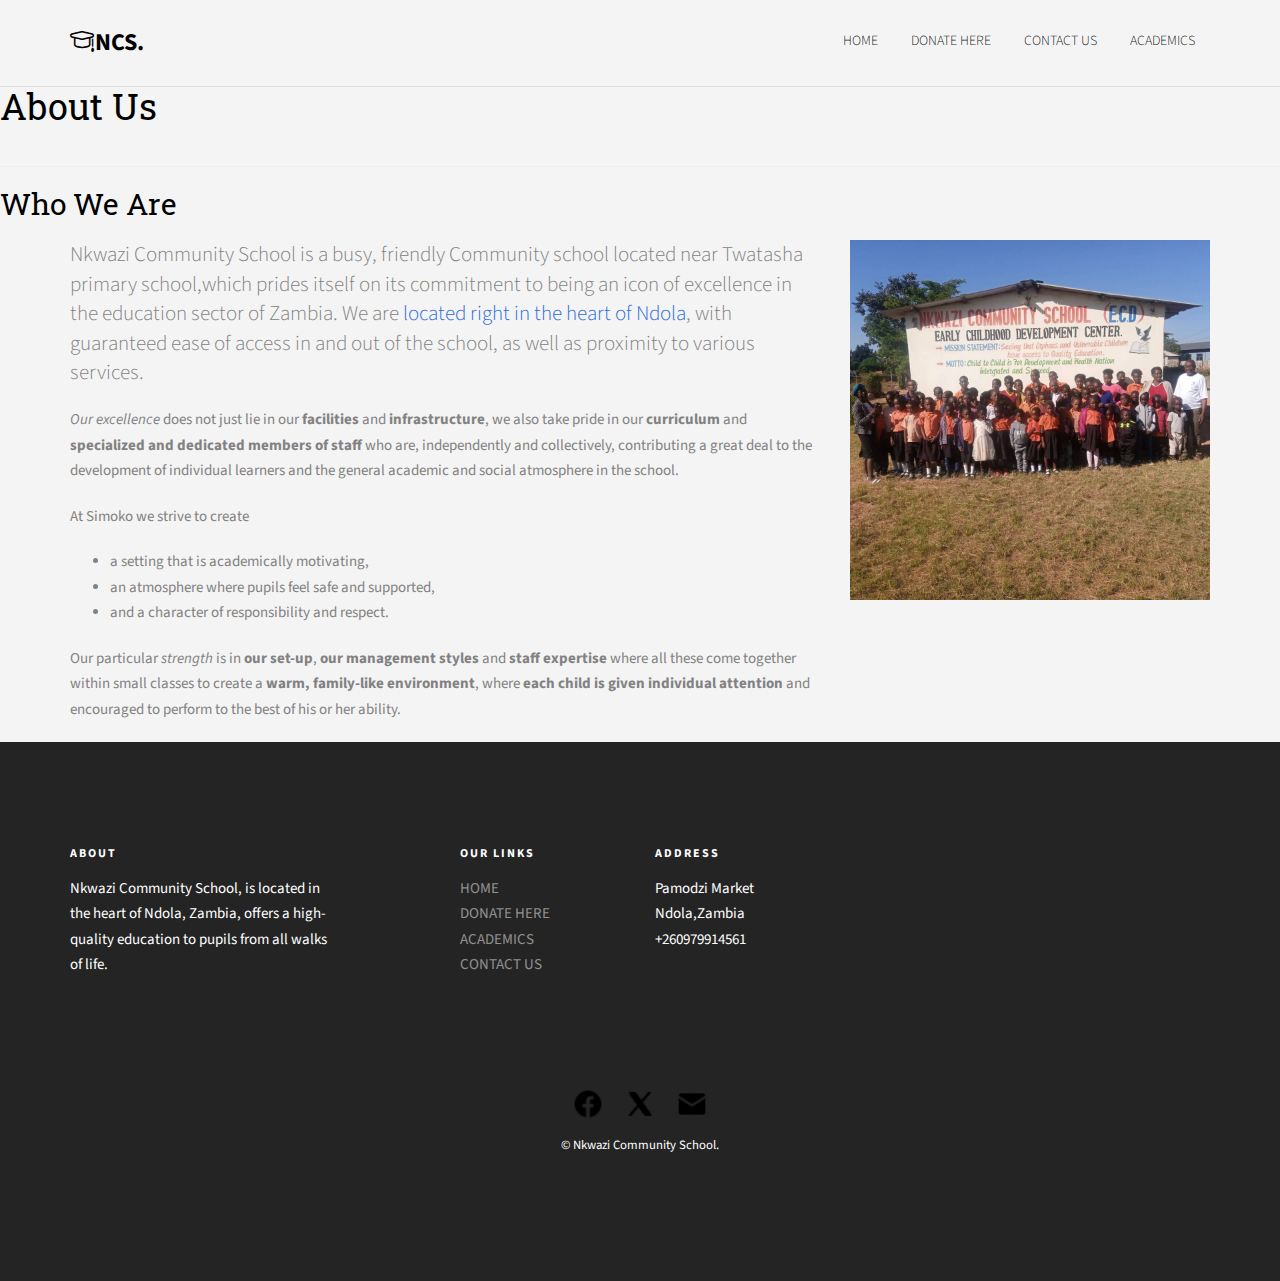
==== commit 5b7d2373: "Update about.html" ====
--- a/about.html
+++ b/about.html
@@ -91,51 +91,48 @@
 		</div>
 	</nav>
 	
-			
-
-	<div id="fh5co-about">
-		<div class="container">
-			<div class="col-md-6 animate-box">
-				<h2>Welcome</h2>
-				<p>Nkwazi Community School, is located in the heart of Ndola, Zambia, offers a high-quality education to pupils from all walks of life.</p>
-				<p></p>
-				<p></p>
-			</div>
-			<div class="col-md-6">
-				<img class="img-responsive" src="IMG-20230902-WA0065.jpg" alt="">
-			</div>
-		</div>
-	</div>
-	
-				
-			</div>
-		</div>
-	</div>
-
-	
-		</div>
-	</div>
-
-	<div id="fh5co-gallery" class="fh5co-bg-section">
-		<div class="row text-center">
-			<h2><span>Highlights</span></h2>
-		</div>
-		<div class="row">
-			<div class="col-md-3 col-padded">
-				<a href="#" class="gallery" style="background-image: url(images/project-5.jpg);"></a>
-			</div>
-			<div class="col-md-3 col-padded">
-				<a href="#" class="gallery" style="background-image: url(images/project-2.jpg);"></a>
-			</div>
-			<div class="col-md-3 col-padded">
-				<a href="#" class="gallery" style="background-image: url(images/project-3.jpg);"></a>
-			</div>
-			<div class="col-md-3 col-padded">
-				<a href="#" class="gallery" style="background-image: url(images/project-4.jpg);"></a>
-			</div>
-		</div>
-	</div>
-
+	     <h1>About Us</h1>
+                </div>
+                <hr>
+                <div class="editContent">
+                  <h2>Who We Are</h2>
+                </div>
+              </div>
+
+              <!-- Start Basic 1-6 -->
+              <section id="basic-1-6" class="basic-1-6 content-block">
+                <div class="container">
+                    <div class="row">
+
+                        <div class="col-lg-8 col-md-7 col-sm-12">
+                            <div class="editContent" style="" data-selector=".editContent">
+                            <!-- Intro Statements in a Fancy Div of some sort -->
+
+                            <p class="lead">Nkwazi Community School is a busy, friendly Community school located near Twatasha primary school,which prides itself on its commitment to being an icon of excellence in the education sector of Zambia. We are <a href="/contact" target="_blank">located right in the heart of Ndola</a>, with guaranteed ease of access in and out of the school, as well as proximity to various services.</p>
+
+                            <p><em>Our excellence</em> does not just lie in our <strong>facilities</strong> and <strong>infrastructure</strong>, we also take pride in our <strong>curriculum</strong> and <strong>specialized and dedicated members of staff</strong> who are, independently and collectively, contributing a great deal to the development of individual learners and the general academic and social atmosphere in the school.</p>
+
+                            <p>
+                            At Simoko we strive to create
+                            <ul class="fa-ul">
+                                <li> <i class="fa-li fa fa-check-square"></i> a setting that is academically motivating, </li>
+                                <li> <i class="fa-li fa fa-check-square"></i> an atmosphere where pupils feel safe and supported, </li>
+                                <li> <i class="fa-li fa fa-check-square"></i> and a character of responsibility and respect. </li>
+                            </ul>
+                            </p>
+                            <p>Our particular <em>strength</em> is in <strong>our set-up</strong>, <strong>our management styles</strong> and <strong>staff expertise</strong> where all these come together within small classes to create a <strong>warm, family-like environment</strong>, where <strong>each child is given individual attention</strong> and encouraged to perform to the best of his or her ability.</p>
+                            </div>
+                        </div>
+
+                        <div class="col-lg-4 col-md-5 col-sm-12">
+                            <img class="img-responsive" src="IMG-20230902-WA0065.jpg" style="" data-selector="img">
+                        </div>
+
+                    </div><!-- /.row -->
+                </div><!-- /.container -->
+	      </section>
+	
+		
 	<footer id="fh5co-footer" role="contentinfo" style="background-image: url(images/img_bg_4.jpg);">
 		<div class="overlay"></div>
 		<div class="container">
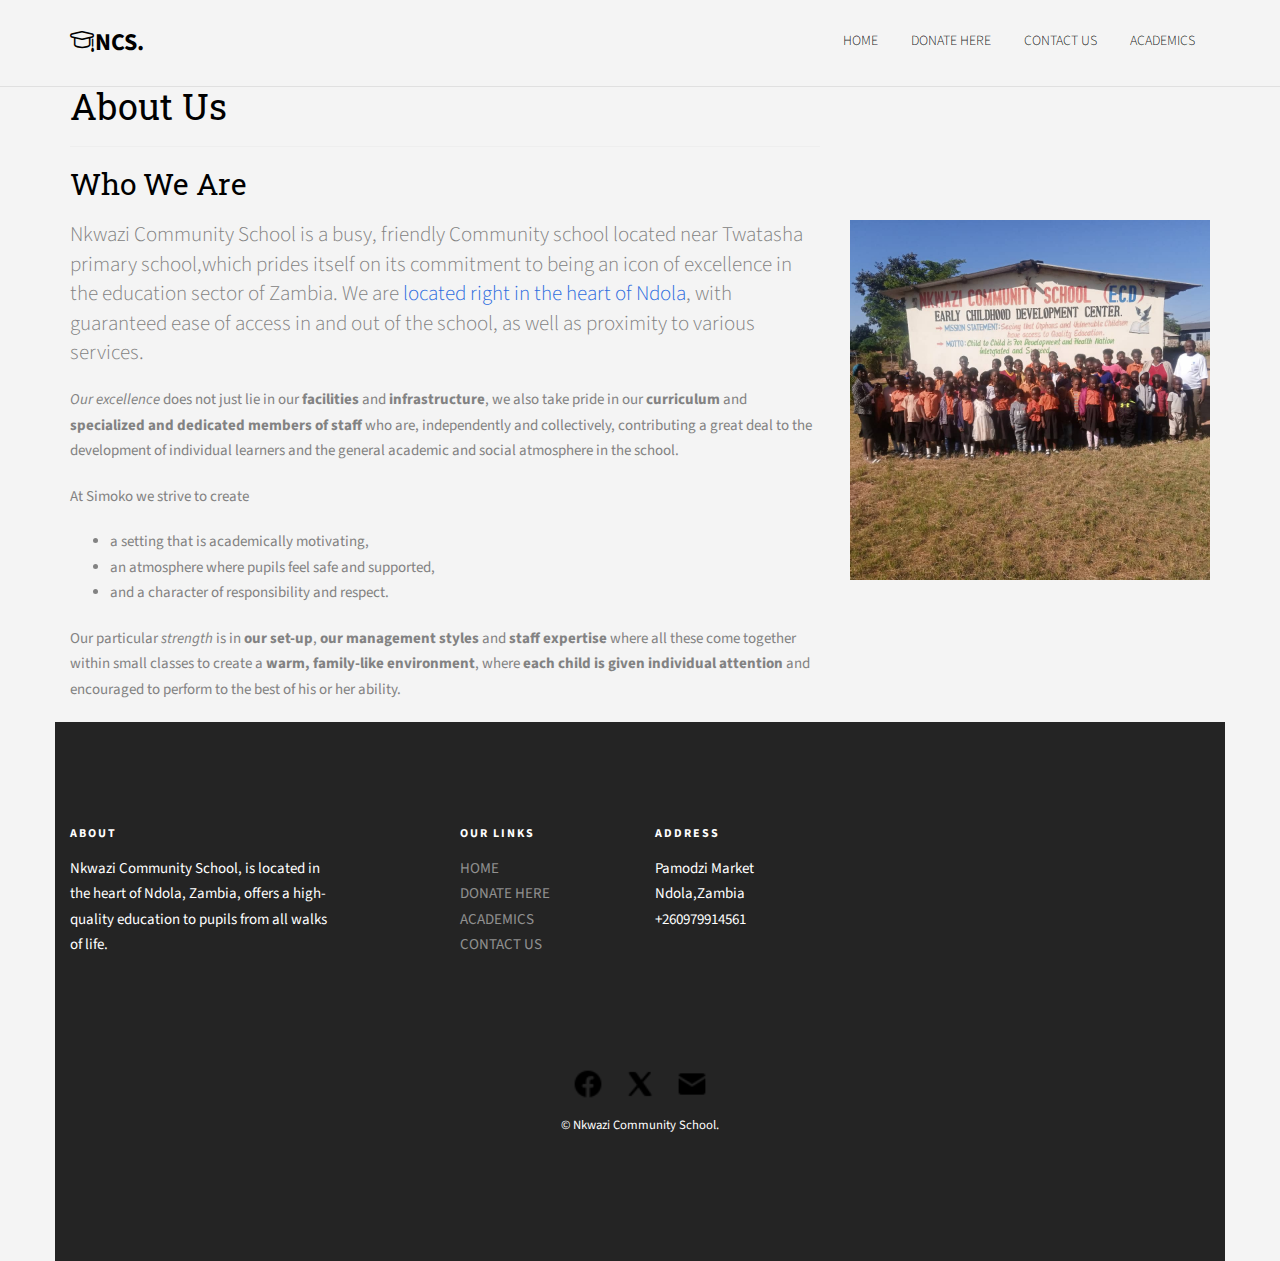
==== commit 08a6d3c9: "Update about.html" ====
--- a/about.html
+++ b/about.html
@@ -90,7 +90,13 @@
 			</div>
 		</div>
 	</nav>
-	
+	 <section id="basic-1-6" class="basic-1-6 content-block">
+                <div class="container">
+                    <div class="row">
+
+                        <div class="col-lg-8 col-md-7 col-sm-12">
+                            <div class="editContent" style="" data-selector=".editContent">
+                           
 	     <h1>About Us</h1>
                 </div>
                 <hr>
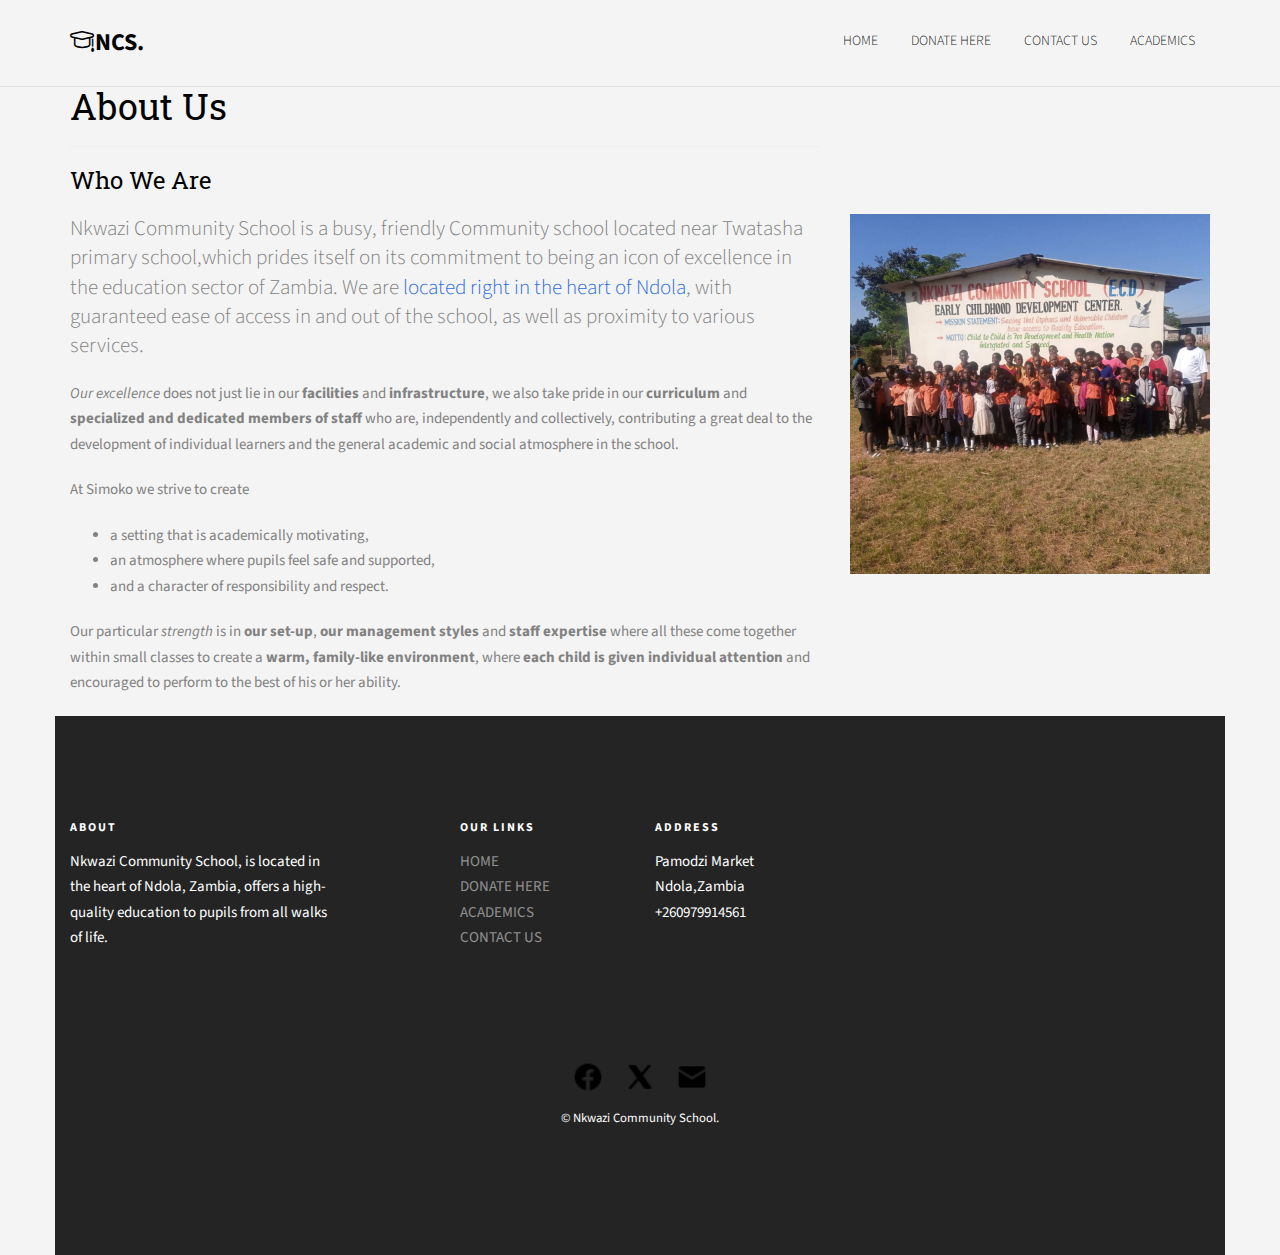
==== commit e3515717: "Update about.html" ====
--- a/about.html
+++ b/about.html
@@ -101,7 +101,7 @@
                 </div>
                 <hr>
                 <div class="editContent">
-                  <h2>Who We Are</h2>
+                  <h3>Who We Are</h>
                 </div>
               </div>
 
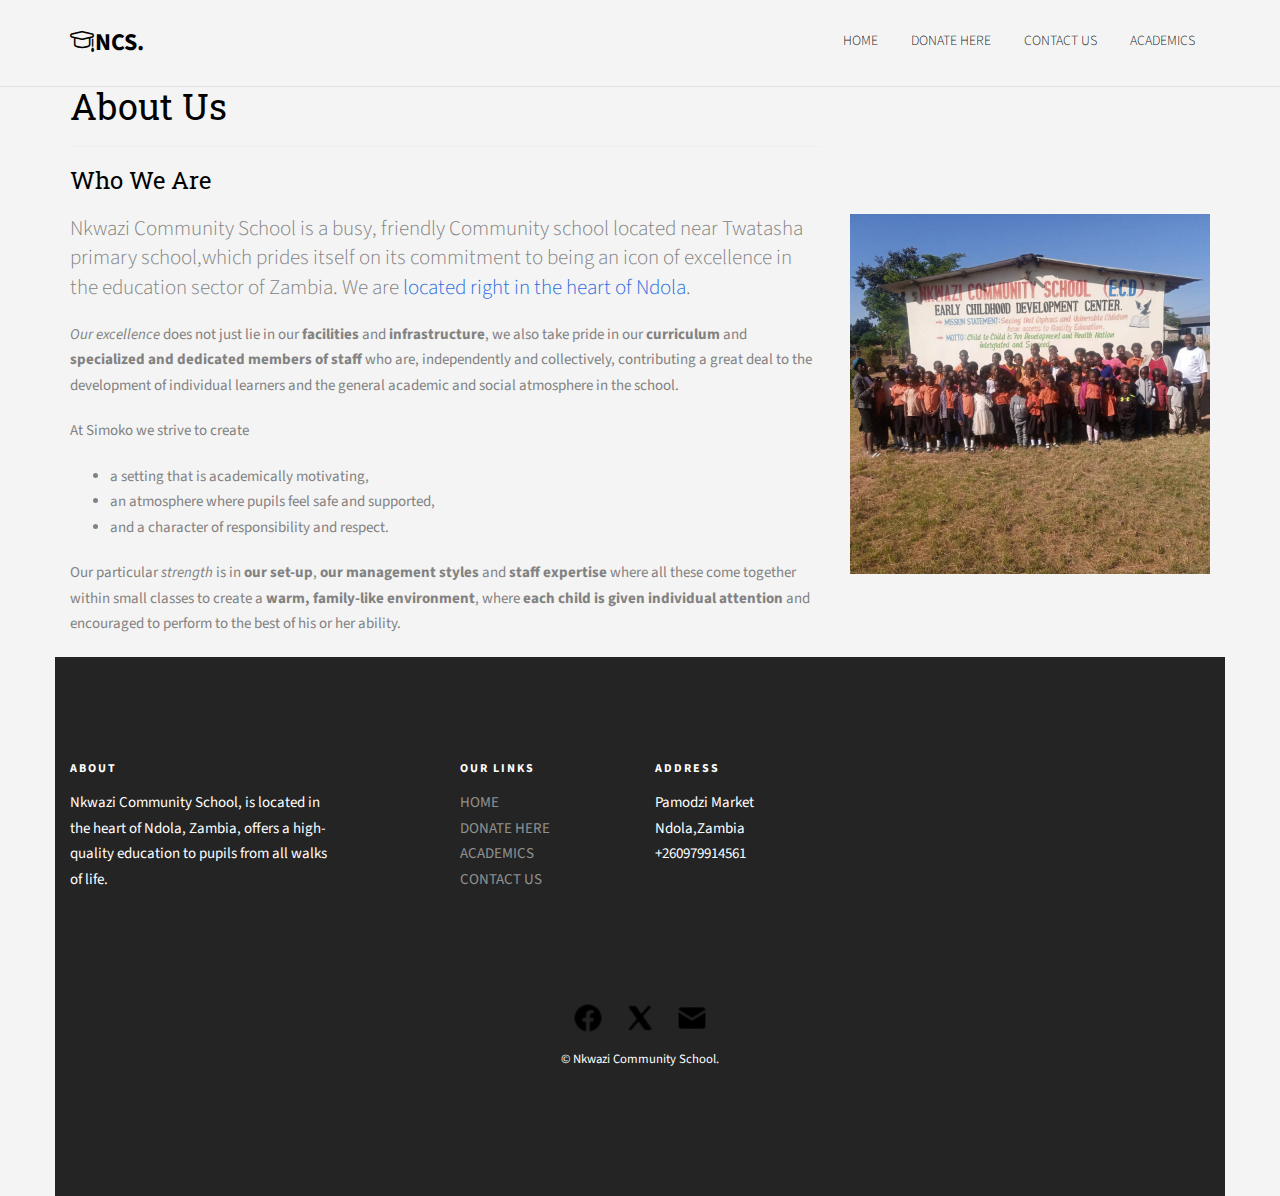
==== commit f9cbea8c: "Update about.html" ====
--- a/about.html
+++ b/about.html
@@ -114,7 +114,7 @@
                             <div class="editContent" style="" data-selector=".editContent">
                             <!-- Intro Statements in a Fancy Div of some sort -->
 
-                            <p class="lead">Nkwazi Community School is a busy, friendly Community school located near Twatasha primary school,which prides itself on its commitment to being an icon of excellence in the education sector of Zambia. We are <a href="/contact" target="_blank">located right in the heart of Ndola</a>, with guaranteed ease of access in and out of the school, as well as proximity to various services.</p>
+                            <p class="lead">Nkwazi Community School is a busy, friendly Community school located near Twatasha primary school,which prides itself on its commitment to being an icon of excellence in the education sector of Zambia. We are <a href="contact.html" target="_blank">located right in the heart of Ndola</a>.</p>
 
                             <p><em>Our excellence</em> does not just lie in our <strong>facilities</strong> and <strong>infrastructure</strong>, we also take pride in our <strong>curriculum</strong> and <strong>specialized and dedicated members of staff</strong> who are, independently and collectively, contributing a great deal to the development of individual learners and the general academic and social atmosphere in the school.</p>
 
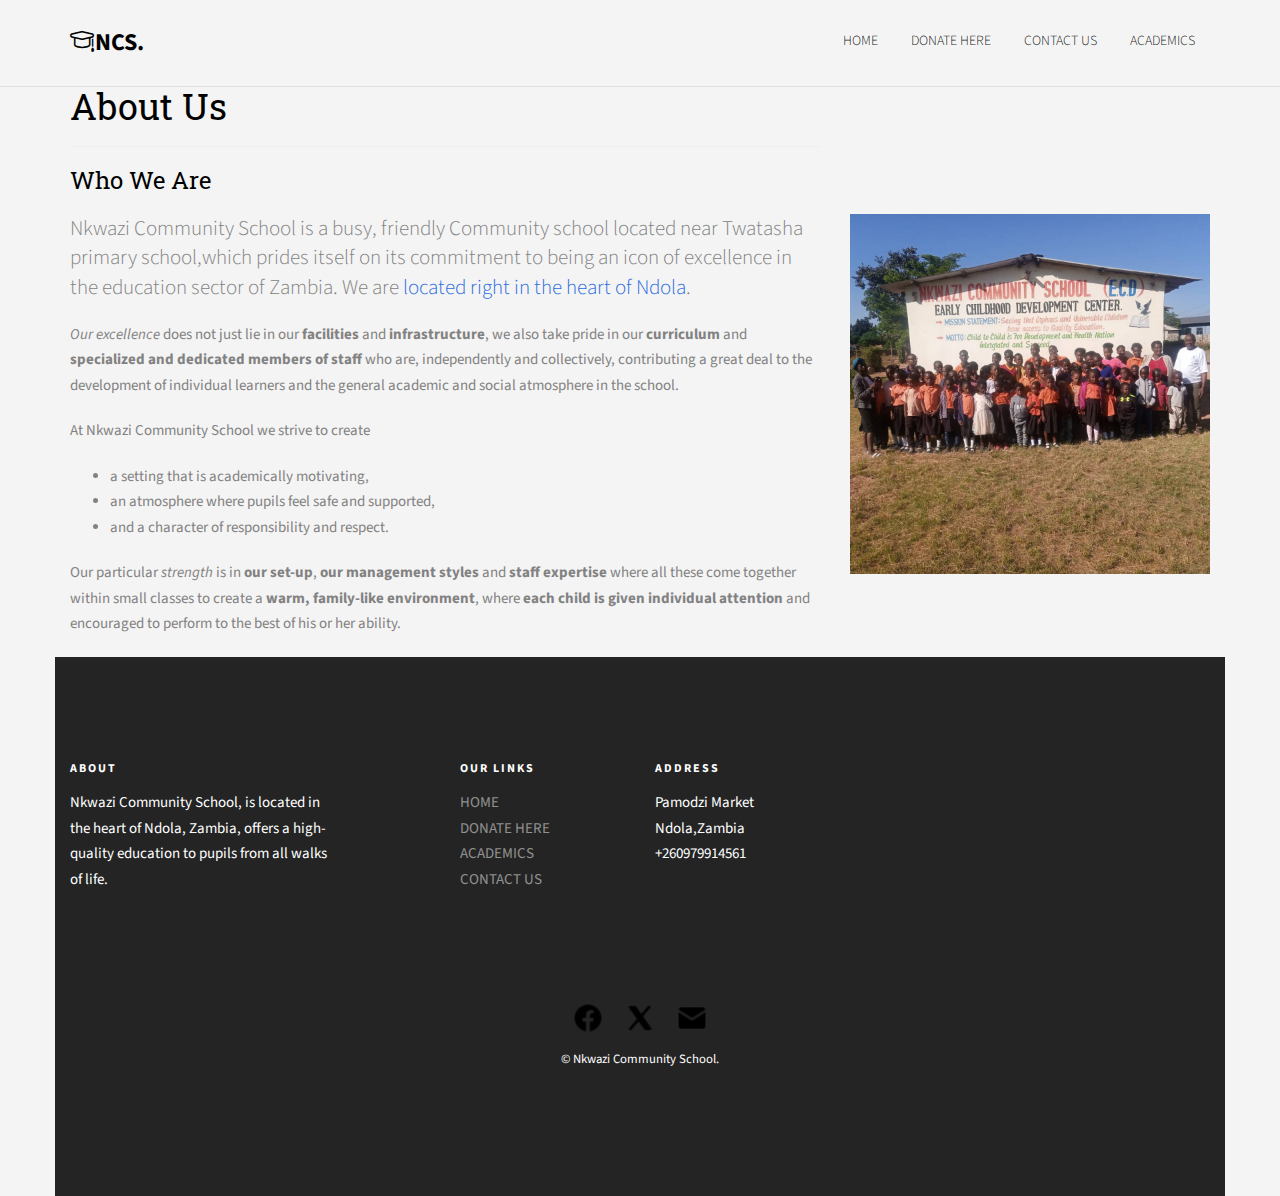
==== commit 61da95fa: "Update about.html" ====
--- a/about.html
+++ b/about.html
@@ -119,7 +119,7 @@
                             <p><em>Our excellence</em> does not just lie in our <strong>facilities</strong> and <strong>infrastructure</strong>, we also take pride in our <strong>curriculum</strong> and <strong>specialized and dedicated members of staff</strong> who are, independently and collectively, contributing a great deal to the development of individual learners and the general academic and social atmosphere in the school.</p>
 
                             <p>
-                            At Simoko we strive to create
+                            At Nkwazi Community School we strive to create
                             <ul class="fa-ul">
                                 <li> <i class="fa-li fa fa-check-square"></i> a setting that is academically motivating, </li>
                                 <li> <i class="fa-li fa fa-check-square"></i> an atmosphere where pupils feel safe and supported, </li>
@@ -129,11 +129,9 @@
                             <p>Our particular <em>strength</em> is in <strong>our set-up</strong>, <strong>our management styles</strong> and <strong>staff expertise</strong> where all these come together within small classes to create a <strong>warm, family-like environment</strong>, where <strong>each child is given individual attention</strong> and encouraged to perform to the best of his or her ability.</p>
                             </div>
                         </div>
-
                         <div class="col-lg-4 col-md-5 col-sm-12">
                             <img class="img-responsive" src="IMG-20230902-WA0065.jpg" style="" data-selector="img">
                         </div>
-
                     </div><!-- /.row -->
                 </div><!-- /.container -->
 	      </section>
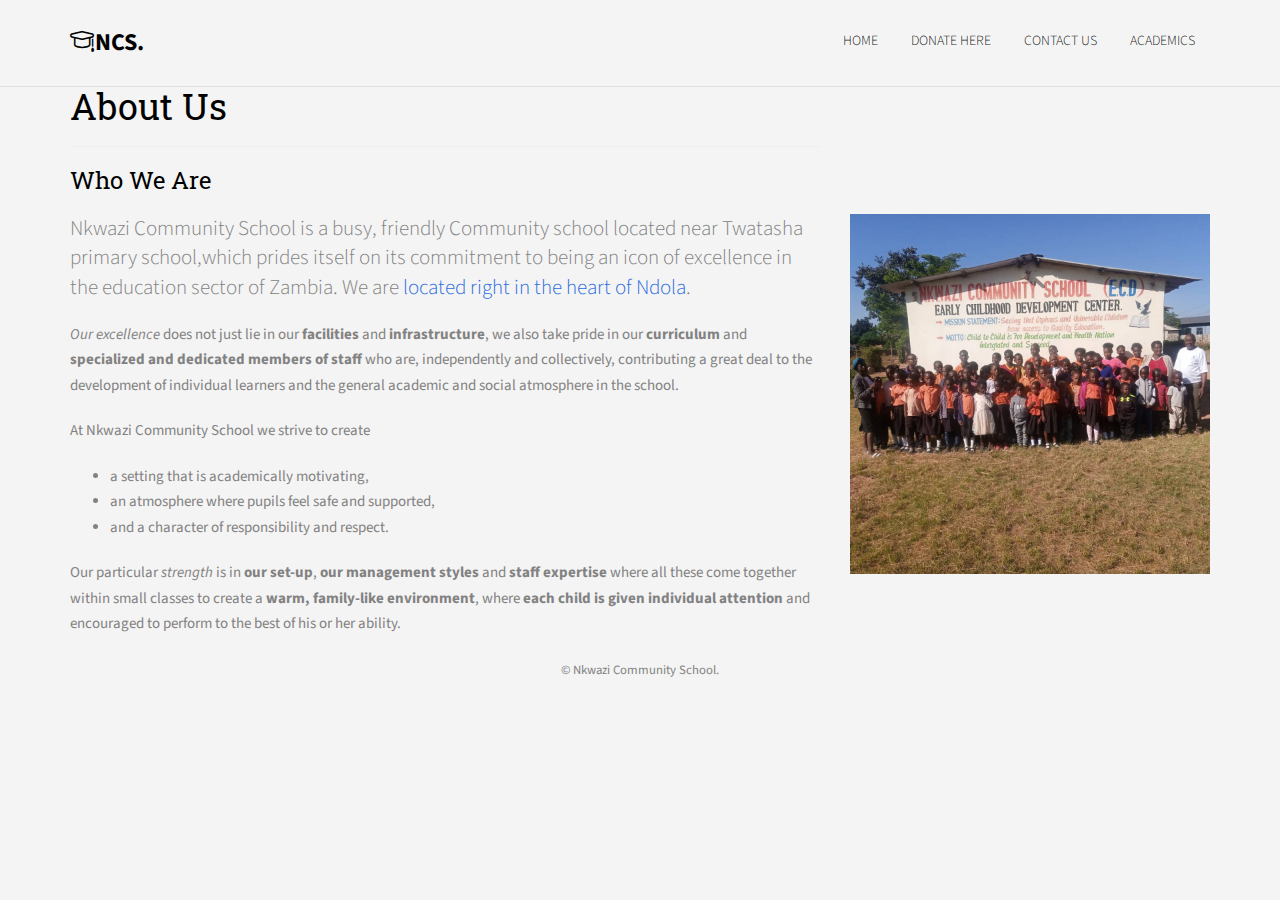
==== commit e2f9079c: "Update about.html" ====
--- a/about.html
+++ b/about.html
@@ -137,40 +137,7 @@
 	      </section>
 	
 		
-	<footer id="fh5co-footer" role="contentinfo" style="background-image: url(images/img_bg_4.jpg);">
-		<div class="overlay"></div>
-		<div class="container">
-			<div class="row row-pb-md">
-				<div class="col-md-3 fh5co-widget">
-					<h3>About</h3>
-					<p>Nkwazi Community School, is located in the heart of Ndola, Zambia, offers a high-quality education to pupils from all walks of life.</p>
-				</div>
-				
-
-				<div class="col-md-2 col-sm-4 col-xs-6 col-md-push-1 fh5co-widget">
-					<h3>Our Links</h3>
-					<ul class="fh5co-footer-links">
-						<li><a href="index.html">HOME</a></li>
-						<li><a href="#">DONATE HERE</a></li>
-						<li><a href="academics.html">ACADEMICS</a></li>
-				                 <li><a href="contact.html">CONTACT US</a></li>
-						
-					</ul>
-				</div>
-
-				<div class="col-md-2 col-sm-4 col-xs-6 col-md-push-1 fh5co-widget">
-					<h3>Address</h3>
-					<p>Pamodzi Market<br>Ndola,Zambia<br>+260979914561</p>
-				</div>
-                           </div>
-			</div>
-		       <div class="social-links">
-			<a href="https://www.facebook.com/yourschool"><img src="icons8-facebook-24.png" alt="Facebook" width="32" height="32"></a>
-<a href="https://www.twitter.com/yourschool"><img src="icons8-twitterx-24.png" alt="Twitter" width="32" height="32"></a>
-			 <a href="mailto:nkwazicommunityschcenter@gmail.com"><img src="icons8-email-24.png" alt="Email" width="32" height="32"></a>	
-	      
-		       </div>
-		
+	
 			<div class="row copyright">
 				<div class="col-md-12 text-center">
 					<p>
